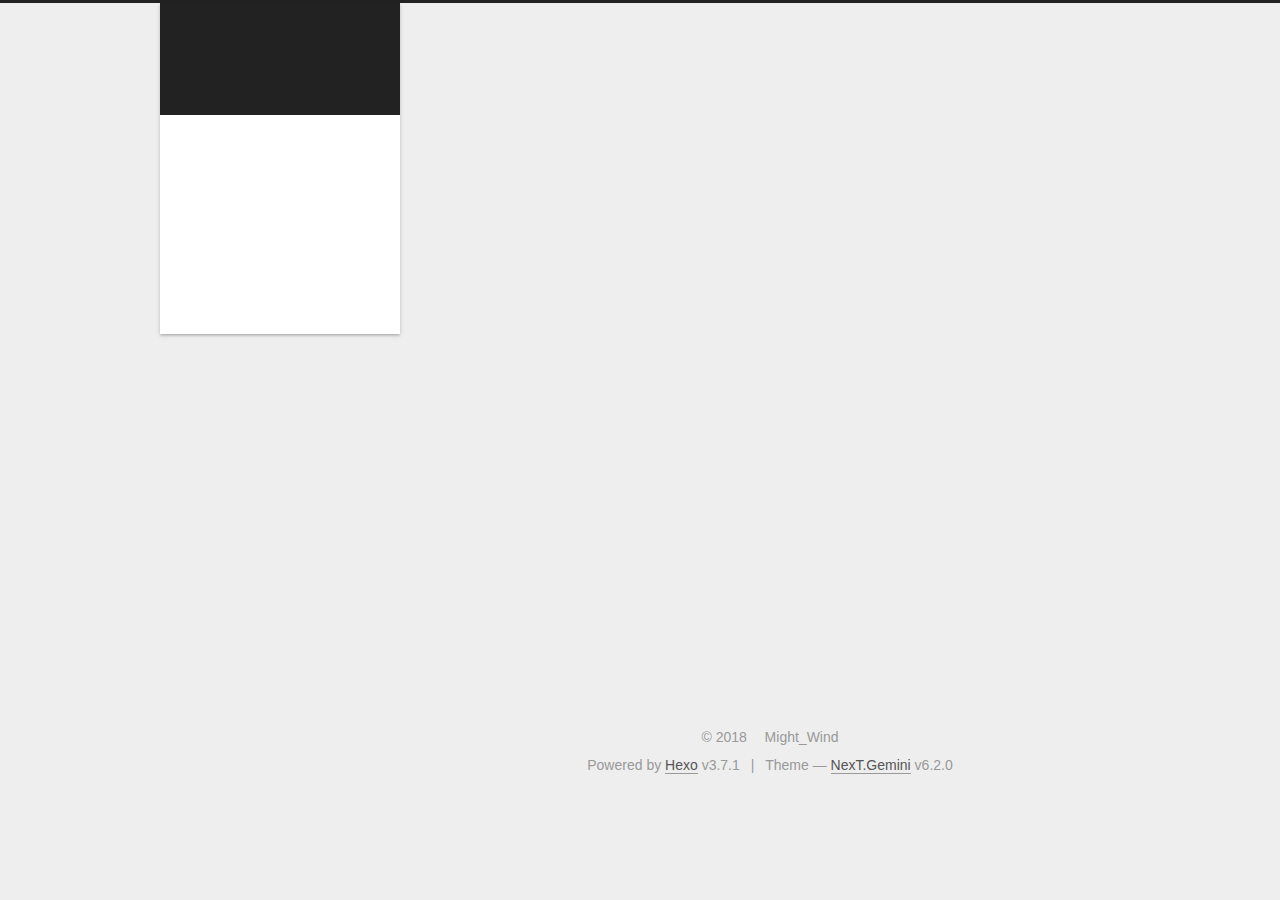
==== index.html @ 407c7269 "Site updated: 2018-05-02 18:48:31" ====
<!DOCTYPE html>






  


<html class="theme-next gemini use-motion" lang="zh-cn">
<head>
  <meta charset="UTF-8"/>
<meta http-equiv="X-UA-Compatible" content="IE=edge" />
<meta name="viewport" content="width=device-width, initial-scale=1, maximum-scale=2"/>
<meta name="theme-color" content="#222">












<meta http-equiv="Cache-Control" content="no-transform" />
<meta http-equiv="Cache-Control" content="no-siteapp" />






















<link href="/lib/font-awesome/css/font-awesome.min.css?v=4.6.2" rel="stylesheet" type="text/css" />

<link href="/css/main.css?v=6.2.0" rel="stylesheet" type="text/css" />


  <link rel="apple-touch-icon" sizes="180x180" href="/images/apple-touch-icon-next.png?v=6.2.0">


  <link rel="icon" type="image/png" sizes="32x32" href="/images/favicon-32x32-next.png?v=6.2.0">


  <link rel="icon" type="image/png" sizes="16x16" href="/images/favicon-16x16-next.png?v=6.2.0">


  <link rel="mask-icon" href="/images/logo.svg?v=6.2.0" color="#222">









<script type="text/javascript" id="hexo.configurations">
  var NexT = window.NexT || {};
  var CONFIG = {
    root: '/',
    scheme: 'Gemini',
    version: '6.2.0',
    sidebar: {"position":"left","display":"post","offset":12,"b2t":false,"scrollpercent":false,"onmobile":false},
    fancybox: false,
    fastclick: false,
    lazyload: false,
    tabs: true,
    motion: {"enable":true,"async":false,"transition":{"post_block":"fadeIn","post_header":"slideDownIn","post_body":"slideDownIn","coll_header":"slideLeftIn","sidebar":"slideUpIn"}},
    algolia: {
      applicationID: '',
      apiKey: '',
      indexName: '',
      hits: {"per_page":10},
      labels: {"input_placeholder":"Search for Posts","hits_empty":"We didn't find any results for the search: ${query}","hits_stats":"${hits} results found in ${time} ms"}
    }
  };
</script>


  




  <meta name="description" content="MC MMORPG服务器最终要塞服主和管理员发布信息的平台，所有服务器的活动、更新、奖励、怪物数据等官方信息都会从这个平台发布。">
<meta property="og:type" content="website">
<meta property="og:title" content="最终要塞">
<meta property="og:url" content="http://yoursite.com/index.html">
<meta property="og:site_name" content="最终要塞">
<meta property="og:description" content="MC MMORPG服务器最终要塞服主和管理员发布信息的平台，所有服务器的活动、更新、奖励、怪物数据等官方信息都会从这个平台发布。">
<meta property="og:locale" content="zh-cn">
<meta name="twitter:card" content="summary">
<meta name="twitter:title" content="最终要塞">
<meta name="twitter:description" content="MC MMORPG服务器最终要塞服主和管理员发布信息的平台，所有服务器的活动、更新、奖励、怪物数据等官方信息都会从这个平台发布。">






  <link rel="canonical" href="http://yoursite.com/"/>



<script type="text/javascript" id="page.configurations">
  CONFIG.page = {
    sidebar: "",
  };
</script>

  <title>最终要塞</title>
  









  <noscript>
  <style type="text/css">
    .use-motion .motion-element,
    .use-motion .brand,
    .use-motion .menu-item,
    .sidebar-inner,
    .use-motion .post-block,
    .use-motion .pagination,
    .use-motion .comments,
    .use-motion .post-header,
    .use-motion .post-body,
    .use-motion .collection-title { opacity: initial; }

    .use-motion .logo,
    .use-motion .site-title,
    .use-motion .site-subtitle {
      opacity: initial;
      top: initial;
    }

    .use-motion {
      .logo-line-before i { left: initial; }
      .logo-line-after i { right: initial; }
    }
  </style>
</noscript>

</head>

<body itemscope itemtype="http://schema.org/WebPage" lang="zh-cn">

  
  
    
  

  <div class="container sidebar-position-left 
  page-home">
    <div class="headband"></div>

    <header id="header" class="header" itemscope itemtype="http://schema.org/WPHeader">
      <div class="header-inner"><div class="site-brand-wrapper">
  <div class="site-meta ">
    

    <div class="custom-logo-site-title">
      <a href="/" class="brand" rel="start">
        <span class="logo-line-before"><i></i></span>
        <span class="site-title">最终要塞</span>
        <span class="logo-line-after"><i></i></span>
      </a>
    </div>
      
        <p class="site-subtitle">最终要塞服务器信息版</p>
      
  </div>

  <div class="site-nav-toggle">
    <button aria-label="Toggle navigation bar">
      <span class="btn-bar"></span>
      <span class="btn-bar"></span>
      <span class="btn-bar"></span>
    </button>
  </div>
</div>




<nav class="site-nav">
  
    <ul id="menu" class="menu">
      
        
        
        
          
          <li class="menu-item menu-item-主页 menu-item-active">
    <a href="/" rel="section">
      <i class="menu-item-icon fa fa-fw fa-主页"></i> <br />主页</a>
  </li>
        
        
        
          
          <li class="menu-item menu-item-上古卷轴">
    <a href="/info/" rel="section">
      <i class="menu-item-icon fa fa-fw fa-上古卷轴"></i> <br />上古卷轴</a>
  </li>
        
        
        
          
          <li class="menu-item menu-item-标签">
    <a href="/tags/" rel="section">
      <i class="menu-item-icon fa fa-fw fa-标签"></i> <br />标签</a>
  </li>
        
        
        
          
          <li class="menu-item menu-item-所有消息">
    <a href="/archives/" rel="section">
      <i class="menu-item-icon fa fa-fw fa-所有消息"></i> <br />所有消息</a>
  </li>
        
        
        
          
          <li class="menu-item menu-item-赞助">
    <a href="/sponsor/" rel="section">
      <i class="menu-item-icon fa fa-fw fa-赞助"></i> <br />赞助</a>
  </li>

      
      
    </ul>
  

  

  
</nav>



  



</div>
    </header>

    


    <main id="main" class="main">
      <div class="main-inner">
        <div class="content-wrap">
          
            

          
          <div id="content" class="content">
            
  <section id="posts" class="posts-expand">
    
      

  

  
  
  

  

  <article class="post post-type-normal" itemscope itemtype="http://schema.org/Article">
  
  
  
  <div class="post-block">
    <link itemprop="mainEntityOfPage" href="http://yoursite.com/2018/04/25/mobInfo/">

    <span hidden itemprop="author" itemscope itemtype="http://schema.org/Person">
      <meta itemprop="name" content="Might_Wind">
      <meta itemprop="description" content="">
      <meta itemprop="image" content="/images/avatar.gif">
    </span>

    <span hidden itemprop="publisher" itemscope itemtype="http://schema.org/Organization">
      <meta itemprop="name" content="最终要塞">
    </span>

    
      <header class="post-header">

        
        
          <h1 class="post-title" itemprop="name headline">
                
                <a class="post-title-link" href="/2018/04/25/mobInfo/" itemprop="url">
                  副本数据
                </a>
              
            
          </h1>
        

        <div class="post-meta">
          <span class="post-time">

            
            
            

            
              <span class="post-meta-item-icon">
                <i class="fa fa-calendar-o"></i>
              </span>
              
                <span class="post-meta-item-text">Posted on</span>
              

              
                
              

              <time title="Created: 2018-04-25 19:32:55 / Modified: 19:32:25" itemprop="dateCreated datePublished" datetime="2018-04-25T19:32:55+08:00">2018-04-25</time>
            

            
              

              
            
          </span>

          

          
            
          

          
          

          

          

          

        </div>
      </header>
    

    
    
    
    <div class="post-body" itemprop="articleBody">

      
      

      
        
          
            <p>服主神风最近发布了副本里怪物的数据，并对其进行整理收集到了这里，点击<a href="/info/">此处</a>可以查看怪物信息，这个页面将会随着副本的更新不断更新。</p>

          
        
      
    </div>

    

    
    
    

    

    

    

    <footer class="post-footer">
      

      

      

      
      
        <div class="post-eof"></div>
      
    </footer>
  </div>
  
  
  
  </article>


    
  </section>

  


          </div>
          

        </div>
        
          
  
  <div class="sidebar-toggle">
    <div class="sidebar-toggle-line-wrap">
      <span class="sidebar-toggle-line sidebar-toggle-line-first"></span>
      <span class="sidebar-toggle-line sidebar-toggle-line-middle"></span>
      <span class="sidebar-toggle-line sidebar-toggle-line-last"></span>
    </div>
  </div>

  <aside id="sidebar" class="sidebar">
    
    <div class="sidebar-inner">

      

      

      <section class="site-overview-wrap sidebar-panel sidebar-panel-active">
        <div class="site-overview">
          <div class="site-author motion-element" itemprop="author" itemscope itemtype="http://schema.org/Person">
            
              <p class="site-author-name" itemprop="name">Might_Wind</p>
              <p class="site-description motion-element" itemprop="description">MC MMORPG服务器最终要塞服主和管理员发布信息的平台，所有服务器的活动、更新、奖励、怪物数据等官方信息都会从这个平台发布。</p>
          </div>

          
            <nav class="site-state motion-element">
              
                <div class="site-state-item site-state-posts">
                
                  <a href="/archives">
                
                    <span class="site-state-item-count">1</span>
                    <span class="site-state-item-name">posts</span>
                  </a>
                </div>
              

              

              
                
                
                <div class="site-state-item site-state-tags">
                  
                    
                    
                      
                    
                    <span class="site-state-item-count">1</span>
                    <span class="site-state-item-name">tags</span>
                  
                </div>
              
            </nav>
          

          

          
            <div class="links-of-author motion-element">
              
                <span class="links-of-author-item">
                  <a href="https://github.com/RichardGodfreyson" target="_blank" title="GitHub"><i class="fa fa-fw fa-github"></i>GitHub</a>
                  
                </span>
              
                <span class="links-of-author-item">
                  <a href="mailto:richard.hu01@foxmail.com" target="_blank" title="E-Mail"><i class="fa fa-fw fa-envelope"></i>E-Mail</a>
                  
                </span>
              
            </div>
          

          
          

          
          

          
            
          
          

        </div>
      </section>

      

      

    </div>
  </aside>


        
      </div>
    </main>

    <footer id="footer" class="footer">
      <div class="footer-inner">
        <div class="copyright">&copy; <span itemprop="copyrightYear">2018</span>
  <span class="with-love" id="animate">
    <i class="fa fa-user"></i>
  </span>
  <span class="author" itemprop="copyrightHolder">Might_Wind</span>

  

  
</div>




  <div class="powered-by">Powered by <a class="theme-link" target="_blank" href="https://hexo.io">Hexo</a> v3.7.1</div>



  <span class="post-meta-divider">|</span>



  <div class="theme-info">Theme &mdash; <a class="theme-link" target="_blank" href="https://github.com/theme-next/hexo-theme-next">NexT.Gemini</a> v6.2.0</div>




        








        
      </div>
    </footer>

    
      <div class="back-to-top">
        <i class="fa fa-arrow-up"></i>
        
      </div>
    

    

  </div>

  

<script type="text/javascript">
  if (Object.prototype.toString.call(window.Promise) !== '[object Function]') {
    window.Promise = null;
  }
</script>


























  
  
    <script type="text/javascript" src="/lib/jquery/index.js?v=2.1.3"></script>
  

  
  
    <script type="text/javascript" src="/lib/velocity/velocity.min.js?v=1.2.1"></script>
  

  
  
    <script type="text/javascript" src="/lib/velocity/velocity.ui.min.js?v=1.2.1"></script>
  


  


  <script type="text/javascript" src="/js/src/utils.js?v=6.2.0"></script>

  <script type="text/javascript" src="/js/src/motion.js?v=6.2.0"></script>



  
  


  <script type="text/javascript" src="/js/src/affix.js?v=6.2.0"></script>

  <script type="text/javascript" src="/js/src/schemes/pisces.js?v=6.2.0"></script>



  

  


  <script type="text/javascript" src="/js/src/bootstrap.js?v=6.2.0"></script>



  



	





  





  










  





  

  

  

  

  
  

  

  

  

  

  

</body>
</html>
---- css/main.css ----
/* normalize.css v3.0.2 | MIT License | git.io/normalize */
html {
  font-family: sans-serif; /* 1 */
  -ms-text-size-adjust: 100%; /* 2 */
  -webkit-text-size-adjust: 100%; /* 2 */
}
body {
  margin: 0;
}
article,
aside,
details,
figcaption,
figure,
footer,
header,
hgroup,
main,
menu,
nav,
section,
summary {
  display: block;
}
audio,
canvas,
progress,
video {
  display: inline-block; /* 1 */
  vertical-align: baseline; /* 2 */
}
audio:not([controls]) {
  display: none;
  height: 0;
}
[hidden],
template {
  display: none;
}
a {
  background-color: transparent;
}
a:active,
a:hover {
  outline: 0;
}
abbr[title] {
  border-bottom: 1px dotted;
}
b,
strong {
  font-weight: bold;
}
dfn {
  font-style: italic;
}
h1 {
  font-size: 2em;
  margin: 0.67em 0;
}
mark {
  background: #ff0;
  color: #000;
}
small {
  font-size: 80%;
}
sub,
sup {
  font-size: 75%;
  line-height: 0;
  position: relative;
  vertical-align: baseline;
}
sup {
  top: -0.5em;
}
sub {
  bottom: -0.25em;
}
img {
  border: 0;
}
svg:not(:root) {
  overflow: hidden;
}
figure {
  margin: 1em 40px;
}
hr {
  -moz-box-sizing: content-box;
  box-sizing: content-box;
  height: 0;
}
pre {
  overflow: auto;
}
code,
kbd,
pre,
samp {
  font-family: monospace, monospace;
  font-size: 1em;
}
button,
input,
optgroup,
select,
textarea {
  color: inherit; /* 1 */
  font: inherit; /* 2 */
  margin: 0; /* 3 */
}
button {
  overflow: visible;
}
button,
select {
  text-transform: none;
}
button,
html input[type="button"],
input[type="reset"],
input[type="submit"] {
  -webkit-appearance: button; /* 2 */
  cursor: pointer; /* 3 */
}
button[disabled],
html input[disabled] {
  cursor: default;
}
button::-moz-focus-inner,
input::-moz-focus-inner {
  border: 0;
  padding: 0;
}
input {
  line-height: normal;
}
input[type="checkbox"],
input[type="radio"] {
  box-sizing: border-box; /* 1 */
  padding: 0; /* 2 */
}
input[type="number"]::-webkit-inner-spin-button,
input[type="number"]::-webkit-outer-spin-button {
  height: auto;
}
input[type="search"] {
  -webkit-appearance: textfield; /* 1 */
  -moz-box-sizing: content-box;
  -webkit-box-sizing: content-box; /* 2 */
  box-sizing: content-box;
}
input[type="search"]::-webkit-search-cancel-button,
input[type="search"]::-webkit-search-decoration {
  -webkit-appearance: none;
}
fieldset {
  border: 1px solid #c0c0c0;
  margin: 0 2px;
  padding: 0.35em 0.625em 0.75em;
}
legend {
  border: 0; /* 1 */
  padding: 0; /* 2 */
}
textarea {
  overflow: auto;
}
optgroup {
  font-weight: bold;
}
table {
  border-collapse: collapse;
  border-spacing: 0;
}
td,
th {
  padding: 0;
}
::selection {
  background: #262a30;
  color: #fff;
}
body {
  position: relative;
  font-family: 'Lato', "PingFang SC", "Microsoft YaHei", sans-serif;
  font-size: 14px;
  line-height: 2;
  color: #555;
  background: #eee;
}
@media (max-width: 767px) {
  body {
    padding-right: 0 !important;
  }
}
@media (min-width: 768px) and (max-width: 991px) {
  body {
    padding-right: 0 !important;
  }
}
@media (min-width: 1600px) {
  body {
    font-size: 16px;
  }
}
h1,
h2,
h3,
h4,
h5,
h6 {
  margin: 0;
  padding: 0;
  font-weight: bold;
  line-height: 1.5;
  font-family: 'Lato', "PingFang SC", "Microsoft YaHei", sans-serif;
}
h1,
h2,
h3,
h4,
h5,
h6 {
  margin: 20px 0 15px;
}
h1 {
  font-size: 22px;
}
@media (max-width: 767px) {
  h1 {
    font-size: 18px;
  }
}
h2 {
  font-size: 20px;
}
@media (max-width: 767px) {
  h2 {
    font-size: 16px;
  }
}
h3 {
  font-size: 18px;
}
@media (max-width: 767px) {
  h3 {
    font-size: 14px;
  }
}
h4 {
  font-size: 16px;
}
@media (max-width: 767px) {
  h4 {
    font-size: 12px;
  }
}
h5 {
  font-size: 14px;
}
@media (max-width: 767px) {
  h5 {
    font-size: 10px;
  }
}
h6 {
  font-size: 12px;
}
@media (max-width: 767px) {
  h6 {
    font-size: 8px;
  }
}
p {
  margin: 0 0 20px 0;
}
a {
  color: #555;
  text-decoration: none;
  outline: none;
  border-bottom: 1px solid #999;
  word-wrap: break-word;
}
a:hover {
  color: #222;
  border-bottom-color: #222;
}
blockquote {
  margin: 0;
  padding: 0;
}
img {
  display: block;
  margin: auto;
  max-width: 100%;
  height: auto;
}
hr {
  margin: 40px 0;
  height: 3px;
  border: none;
  background-color: #ddd;
  background-image: repeating-linear-gradient(-45deg, #fff, #fff 4px, transparent 4px, transparent 8px);
}
blockquote {
  padding: 0 15px;
  color: #666;
  border-left: 4px solid #ddd;
}
blockquote cite::before {
  content: "-";
  padding: 0 5px;
}
dt {
  font-weight: 700;
}
dd {
  margin: 0;
  padding: 0;
}
kbd {
  border: 1px solid #ccc;
  border-radius: 0.2em;
  box-shadow: 0.1em 0.1em 0.2em rgba(0,0,0,0.1);
  background-color: #f9f9f9;
  font-family: inherit;
  background-image: -webkit-linear-gradient(top, #eee, #fff, #eee);
  padding: 0.1em 0.3em;
  white-space: nowrap;
}
.text-left {
  text-align: left;
}
.text-center {
  text-align: center;
}
.text-right {
  text-align: right;
}
.text-justify {
  text-align: justify;
}
.text-nowrap {
  white-space: nowrap;
}
.text-lowercase {
  text-transform: lowercase;
}
.text-uppercase {
  text-transform: uppercase;
}
.text-capitalize {
  text-transform: capitalize;
}
.center-block {
  display: block;
  margin-left: auto;
  margin-right: auto;
}
.clearfix:before,
.clearfix:after {
  content: " ";
  display: table;
}
.clearfix:after {
  clear: both;
}
.pullquote {
  width: 45%;
}
.pullquote.left {
  float: left;
  margin-left: 5px;
  margin-right: 10px;
}
.pullquote.right {
  float: right;
  margin-left: 10px;
  margin-right: 5px;
}
.affix.affix.affix {
  position: fixed;
}
.translation {
  margin-top: -20px;
  font-size: 14px;
  color: #999;
}
.scrollbar-measure {
  width: 100px;
  height: 100px;
  overflow: scroll;
  position: absolute;
  top: -9999px;
}
.use-motion .motion-element {
  opacity: 0;
}
table {
  margin: 20px 0;
  width: 100%;
  border-collapse: collapse;
  border-spacing: 0;
  border: 1px solid #ddd;
  font-size: 14px;
  word-wrap: break-all;
}
table>tbody>tr:nth-of-type(odd) {
  background-color: #f9f9f9;
}
table>tbody>tr:hover {
  background-color: #f5f5f5;
}
caption,
th,
td {
  padding: 8px;
  text-align: left;
  vertical-align: middle;
  font-weight: normal;
}
th,
td {
  border-bottom: 3px solid #ddd;
  border-right: 1px solid #eee;
}
th {
  padding-bottom: 10px;
  font-weight: 700;
}
td {
  border-bottom-width: 1px;
}
html,
body {
  height: 100%;
}
.container {
  position: relative;
  min-height: 100%;
}
.header-inner {
  margin: 0 auto;
  padding: 100px 0 70px;
  width: calc(100% - 252px);
}
@media (min-width: 1600px) {
  .container .header-inner {
    width: 900px;
  }
}
.main {
  padding-bottom: 150px;
}
.main-inner {
  margin: 0 auto;
  width: calc(100% - 252px);
}
@media (min-width: 1600px) {
  .container .main-inner {
    width: 900px;
  }
}
.footer {
  position: absolute;
  left: 0;
  bottom: 0;
  width: 100%;
  min-height: 50px;
}
.footer-inner {
  box-sizing: border-box;
  margin: 20px auto;
  width: calc(100% - 252px);
}
@media (min-width: 1600px) {
  .container .footer-inner {
    width: 900px;
  }
}
pre,
.highlight {
  overflow: auto;
  margin: 20px 0;
  padding: 0;
  font-size: 14px;
  color: #4d4d4c;
  background: #f7f7f7;
  line-height: 1.6;
}
pre,
code {
  font-family: consolas, Menlo, "PingFang SC", "Microsoft YaHei", monospace;
}
code {
  padding: 2px 4px;
  word-wrap: break-word;
  color: #555;
  background: #eee;
  border-radius: 3px;
  font-size: 14px;
}
pre {
  padding: 10px;
}
pre code {
  padding: 0;
  color: #4d4d4c;
  background: none;
  text-shadow: none;
}
.highlight {
  border-radius: 1px;
}
.highlight pre {
  border: none;
  margin: 0;
  padding: 10px 0;
}
.highlight table {
  margin: 0;
  width: auto;
  border: none;
}
.highlight td {
  border: none;
  padding: 0;
}
.highlight figcaption {
  font-size: 1em;
  color: #4d4d4c;
  line-height: 1em;
  margin-bottom: 1em;
  margin: 0em;
  padding: 0.5em;
  background: #eee;
  border-bottom: 1px solid #e9e9e9;
}
.highlight figcaption:before,
.highlight figcaption:after {
  content: " ";
  display: table;
}
.highlight figcaption:after {
  clear: both;
}
.highlight figcaption a {
  float: right;
  color: #4d4d4c;
}
.highlight figcaption a:hover {
  border-bottom-color: #4d4d4c;
}
.highlight .gutter pre {
  padding-left: 10px;
  padding-right: 10px;
  color: #869194;
  text-align: right;
  background-color: #eff2f3;
}
.highlight .code pre {
  width: 100%;
  padding-left: 10px;
  padding-right: 10px;
  background-color: #f7f7f7;
}
.highlight .line {
  height: 20px;
}
.gutter {
  -webkit-user-select: none;
  -moz-user-select: none;
  -ms-user-select: none;
  user-select: none;
}
.gist table {
  width: auto;
}
.gist table td {
  border: none;
}
pre .deletion {
  background: #fdd;
}
pre .addition {
  background: #dfd;
}
pre .meta {
  color: #8959a8;
}
pre .comment {
  color: #8e908c;
}
pre .variable,
pre .attribute,
pre .tag,
pre .regexp,
pre .ruby .constant,
pre .xml .tag .title,
pre .xml .pi,
pre .xml .doctype,
pre .html .doctype,
pre .css .id,
pre .css .class,
pre .css .pseudo {
  color: #c82829;
}
pre .number,
pre .preprocessor,
pre .built_in,
pre .literal,
pre .params,
pre .constant,
pre .command {
  color: #f5871f;
}
pre .ruby .class .title,
pre .css .rules .attribute,
pre .string,
pre .value,
pre .inheritance,
pre .header,
pre .ruby .symbol,
pre .xml .cdata,
pre .special,
pre .number,
pre .formula {
  color: #718c00;
}
pre .title,
pre .css .hexcolor {
  color: #3e999f;
}
pre .function,
pre .python .decorator,
pre .python .title,
pre .ruby .function .title,
pre .ruby .title .keyword,
pre .perl .sub,
pre .javascript .title,
pre .coffeescript .title {
  color: #4271ae;
}
pre .keyword,
pre .javascript .function {
  color: #8959a8;
}
.full-image.full-image.full-image.full-image {
  border: none;
  max-width: 100%;
  width: auto;
  margin: 20px auto 25px;
}
.blockquote-center,
.page-home .post-type-quote blockquote,
.page-post-detail .post-type-quote blockquote {
  position: relative;
  margin: 40px 0;
  padding: 0;
  border-left: none;
  text-align: center;
}
.blockquote-center::before,
.page-home .post-type-quote blockquote::before,
.page-post-detail .post-type-quote blockquote::before,
.blockquote-center::after,
.page-home .post-type-quote blockquote::after,
.page-post-detail .post-type-quote blockquote::after {
  position: absolute;
  content: ' ';
  display: block;
  width: 100%;
  height: 24px;
  opacity: 0.2;
  background-repeat: no-repeat;
  background-position: 0 -6px;
  background-size: 22px 22px;
}
.blockquote-center::before,
.page-home .post-type-quote blockquote::before,
.page-post-detail .post-type-quote blockquote::before {
  top: -20px;
  background-image: url("../images/quote-l.svg");
  border-top: 1px solid #ccc;
}
.blockquote-center::after,
.page-home .post-type-quote blockquote::after,
.page-post-detail .post-type-quote blockquote::after {
  bottom: -20px;
  background-image: url("../images/quote-r.svg");
  border-bottom: 1px solid #ccc;
  background-position: 100% 8px;
}
.blockquote-center p,
.page-home .post-type-quote blockquote p,
.page-post-detail .post-type-quote blockquote p,
.blockquote-center div,
.page-home .post-type-quote blockquote div,
.page-post-detail .post-type-quote blockquote div {
  text-align: center;
}
.post .post-body .group-picture img {
  box-sizing: border-box;
  padding: 0 3px;
  border: none;
}
.post .group-picture-row {
  overflow: hidden;
  margin-top: 6px;
}
.post .group-picture-row:first-child {
  margin-top: 0;
}
.post .group-picture-column {
  float: left;
}
.page-post-detail .post-body .group-picture-column {
  float: none;
  margin-top: 10px;
  width: auto !important;
}
.page-post-detail .post-body .group-picture-column img {
  margin: 0 auto;
}
.page-archive .group-picture-container {
  overflow: hidden;
}
.page-archive .group-picture-row {
  float: left;
}
.page-archive .group-picture-row:first-child {
  margin-top: 6px;
}
.page-archive .group-picture-column {
  max-width: 150px;
  max-height: 150px;
}
.post-body .note {
  position: relative;
  padding: 15px;
  margin-bottom: 20px;
  border: 1px solid #eee;
  border-left-width: 5px;
  border-radius: 3px;
}
.post-body .note h2,
.post-body .note h3,
.post-body .note h4,
.post-body .note h5,
.post-body .note h6 {
  margin-top: 0;
  margin-bottom: 0;
  border-bottom: initial;
  padding-top: 0 !important;
}
.post-body .note p:first-child,
.post-body .note ul:first-child,
.post-body .note ol:first-child,
.post-body .note table:first-child,
.post-body .note pre:first-child,
.post-body .note blockquote:first-child {
  margin-top: 0;
}
.post-body .note p:last-child,
.post-body .note ul:last-child,
.post-body .note ol:last-child,
.post-body .note table:last-child,
.post-body .note pre:last-child,
.post-body .note blockquote:last-child {
  margin-bottom: 0;
}
.post-body .note.default {
  border-left-color: #777;
}
.post-body .note.default h2,
.post-body .note.default h3,
.post-body .note.default h4,
.post-body .note.default h5,
.post-body .note.default h6 {
  color: #777;
}
.post-body .note.primary {
  border-left-color: #6f42c1;
}
.post-body .note.primary h2,
.post-body .note.primary h3,
.post-body .note.primary h4,
.post-body .note.primary h5,
.post-body .note.primary h6 {
  color: #6f42c1;
}
.post-body .note.info {
  border-left-color: #428bca;
}
.post-body .note.info h2,
.post-body .note.info h3,
.post-body .note.info h4,
.post-body .note.info h5,
.post-body .note.info h6 {
  color: #428bca;
}
.post-body .note.success {
  border-left-color: #5cb85c;
}
.post-body .note.success h2,
.post-body .note.success h3,
.post-body .note.success h4,
.post-body .note.success h5,
.post-body .note.success h6 {
  color: #5cb85c;
}
.post-body .note.warning {
  border-left-color: #f0ad4e;
}
.post-body .note.warning h2,
.post-body .note.warning h3,
.post-body .note.warning h4,
.post-body .note.warning h5,
.post-body .note.warning h6 {
  color: #f0ad4e;
}
.post-body .note.danger {
  border-left-color: #d9534f;
}
.post-body .note.danger h2,
.post-body .note.danger h3,
.post-body .note.danger h4,
.post-body .note.danger h5,
.post-body .note.danger h6 {
  color: #d9534f;
}
.post-body .label {
  display: inline;
  padding: 0 2px;
  white-space: nowrap;
}
.post-body .label.default {
  background-color: #f0f0f0;
}
.post-body .label.primary {
  background-color: #efe6f7;
}
.post-body .label.info {
  background-color: #e5f2f8;
}
.post-body .label.success {
  background-color: #e7f4e9;
}
.post-body .label.warning {
  background-color: #fcf6e1;
}
.post-body .label.danger {
  background-color: #fae8eb;
}
.post-body .tabs {
  position: relative;
  display: block;
  margin-bottom: 20px;
  padding-top: 10px;
}
.post-body .tabs ul.nav-tabs {
  margin: 0;
  padding: 0;
  display: flex;
  margin-bottom: -1px;
}
@media (max-width: 413px) {
  .post-body .tabs ul.nav-tabs {
    display: block;
    margin-bottom: 5px;
  }
}
.post-body .tabs ul.nav-tabs li.tab {
  list-style-type: none !important;
  margin: 0 0.25em 0 0;
  border-top: 3px solid transparent;
  border-left: 1px solid transparent;
  border-right: 1px solid transparent;
}
@media (max-width: 413px) {
  .post-body .tabs ul.nav-tabs li.tab {
    margin: initial;
    border-top: 1px solid transparent;
    border-left: 3px solid transparent;
    border-right: 1px solid transparent;
    border-bottom: 1px solid transparent;
  }
}
.post-body .tabs ul.nav-tabs li.tab a {
  outline: 0;
  border-bottom: initial;
  display: block;
  line-height: 1.8em;
  padding: 0.25em 0.75em;
  transition-duration: 0.2s;
  transition-timing-function: ease-out;
  transition-delay: 0s;
}
.post-body .tabs ul.nav-tabs li.tab a i {
  width: 1.285714285714286em;
}
.post-body .tabs ul.nav-tabs li.tab.active {
  border-top: 3px solid #fc6423;
  border-left: 1px solid #ddd;
  border-right: 1px solid #ddd;
  background-color: #fff;
}
@media (max-width: 413px) {
  .post-body .tabs ul.nav-tabs li.tab.active {
    border-top: 1px solid #ddd;
    border-left: 3px solid #fc6423;
    border-right: 1px solid #ddd;
    border-bottom: 1px solid #ddd;
  }
}
.post-body .tabs ul.nav-tabs li.tab.active a {
  cursor: default;
  color: #555;
}
.post-body .tabs .tab-content {
  background-color: #fff;
}
.post-body .tabs .tab-content .tab-pane {
  border: 1px solid #ddd;
  padding: 20px 20px 0 20px;
}
.post-body .tabs .tab-content .tab-pane:not(.active) {
  display: none !important;
}
.post-body .tabs .tab-content .tab-pane.active {
  display: block !important;
}
.btn {
  display: inline-block;
  padding: 0 20px;
  font-size: 14px;
  color: #555;
  background: #fff;
  border: 2px solid #555;
  text-decoration: none;
  border-radius: 2px;
  transition-property: background-color;
  transition-duration: 0.2s;
  transition-timing-function: ease-in-out;
  transition-delay: 0s;
  line-height: 2;
}
.btn:hover {
  border-color: #222;
  color: #fff;
  background: #222;
}
.btn +.btn {
  margin: 0 0 8px 8px;
}
.btn .fa-fw {
  width: 1.285714285714286em;
  text-align: left;
}
.btn-bar {
  display: block;
  width: 22px;
  height: 2px;
  background: #555;
  border-radius: 1px;
}
.btn-bar+.btn-bar {
  margin-top: 4px;
}
.pagination {
  margin: 120px 0 40px;
  text-align: center;
  border-top: 1px solid #eee;
}
.page-number-basic,
.pagination .prev,
.pagination .next,
.pagination .page-number,
.pagination .space {
  display: inline-block;
  position: relative;
  top: -1px;
  margin: 0 10px;
  padding: 0 11px;
}
@media (max-width: 767px) {
  .page-number-basic,
  .pagination .prev,
  .pagination .next,
  .pagination .page-number,
  .pagination .space {
    margin: 0 5px;
  }
}
.pagination .prev,
.pagination .next,
.pagination .page-number {
  border-bottom: 0;
  border-top: 1px solid #eee;
  transition-property: border-color;
  transition-duration: 0.2s;
  transition-timing-function: ease-in-out;
  transition-delay: 0s;
}
.pagination .prev:hover,
.pagination .next:hover,
.pagination .page-number:hover {
  border-top-color: #222;
}
.pagination .space {
  padding: 0;
  margin: 0;
}
.pagination .prev {
  margin-left: 0;
}
.pagination .next {
  margin-right: 0;
}
.pagination .page-number.current {
  color: #fff;
  background: #ccc;
  border-top-color: #ccc;
}
@media (max-width: 767px) {
  .pagination {
    border-top: none;
  }
  .pagination .prev,
  .pagination .next,
  .pagination .page-number {
    margin-bottom: 10px;
    border-top: 0;
    border-bottom: 1px solid #eee;
    padding: 0 10px;
  }
  .pagination .prev:hover,
  .pagination .next:hover,
  .pagination .page-number:hover {
    border-bottom-color: #222;
  }
}
.comments {
  margin: 60px 20px 0;
}
.tag-cloud {
  text-align: center;
}
.tag-cloud a {
  display: inline-block;
  margin: 10px;
}
.back-to-top {
  box-sizing: border-box;
  position: fixed;
  bottom: -100px;
  right: 30px;
  z-index: 1050;
  padding: 0 6px;
  width: 24px;
  background: #222;
  font-size: 12px;
  opacity: 0.6;
  color: #fff;
  cursor: pointer;
  text-align: center;
  -webkit-transform: translateZ(0);
  transition-property: bottom;
  transition-duration: 0.2s;
  transition-timing-function: ease-in-out;
  transition-delay: 0s;
}
@media (min-width: 768px) and (max-width: 991px) {
  .back-to-top {
    display: none !important;
  }
}
@media (max-width: 767px) {
  .back-to-top {
    display: none !important;
  }
}
.back-to-top.back-to-top-on {
  bottom: 30px;
}
.header {
  background: transparent;
}
.header-inner {
  position: relative;
}
.headband {
  height: 3px;
  background: #222;
}
.site-meta {
  margin: 0;
  text-align: center;
}
@media (max-width: 767px) {
  .site-meta {
    text-align: center;
  }
}
.brand {
  position: relative;
  display: inline-block;
  padding: 0 40px;
  color: #fff;
  background: #222;
  border-bottom: none;
}
.brand:hover {
  color: #fff;
}
.logo {
  display: inline-block;
  margin-right: 5px;
  line-height: 36px;
  vertical-align: top;
}
.site-title {
  display: inline-block;
  vertical-align: top;
  line-height: 36px;
  font-size: 20px;
  font-weight: normal;
  font-family: 'Lato', "PingFang SC", "Microsoft YaHei", sans-serif;
}
.site-subtitle {
  margin-top: 10px;
  font-size: 13px;
  color: #ddd;
}
.use-motion .brand {
  opacity: 0;
}
.use-motion .logo,
.use-motion .site-title,
.use-motion .site-subtitle {
  opacity: 0;
  position: relative;
  top: -10px;
}
.site-nav-toggle {
  display: none;
  position: absolute;
  top: 10px;
  left: 10px;
}
@media (max-width: 767px) {
  .site-nav-toggle {
    display: block;
  }
}
.site-nav-toggle button {
  margin-top: 2px;
  padding: 9px 10px;
  background: transparent;
  border: none;
}
@media (max-width: 767px) {
  .site-nav {
    display: none;
    margin: 0 -10px;
    padding: 0 10px;
    clear: both;
    border-top: 1px solid #ddd;
  }
}
@media (min-width: 768px) and (max-width: 991px) {
  .site-nav {
    display: block !important;
  }
}
@media (min-width: 992px) {
  .site-nav {
    display: block !important;
  }
}
.menu {
  margin-top: 20px;
  padding-left: 0;
  text-align: center;
}
.menu .menu-item {
  display: inline-block;
  margin: 0 10px;
  list-style: none;
}
@media screen and (max-width: 767px) {
  .menu .menu-item {
    margin-top: 10px;
  }
}
.menu .menu-item a {
  display: block;
  font-size: 13px;
  line-height: inherit;
  border-bottom: 1px solid transparent;
  transition-property: border-color;
  transition-duration: 0.2s;
  transition-timing-function: ease-in-out;
  transition-delay: 0s;
}
.menu .menu-item a:hover,
.menu-item-active a {
  border-bottom-color: #222;
}
.menu .menu-item .fa {
  margin-right: 5px;
}
.use-motion .menu-item {
  opacity: 0;
}
.post-body {
  font-family: 'Lato', "PingFang SC", "Microsoft YaHei", sans-serif;
}
@media (max-width: 767px) {
  .post-body {
    word-break: break-word;
  }
}
.post-body .fancybox img {
  display: block !important;
  margin: 0 auto;
  cursor: pointer;
  cursor: zoom-in;
  cursor: -webkit-zoom-in;
}
.post-body .image-caption,
.post-body .figure .caption {
  margin: -20px auto 15px;
  text-align: center;
  font-size: 14px;
  color: #999;
  font-weight: bold;
  line-height: 1;
}
.post-sticky-flag {
  display: inline-block;
  font-size: 16px;
  -ms-transform: rotate(30deg);
  -webkit-transform: rotate(30deg);
  -moz-transform: rotate(30deg);
  -ms-transform: rotate(30deg);
  -o-transform: rotate(30deg);
  transform: rotate(30deg);
}
.use-motion .post-block,
.use-motion .pagination,
.use-motion .comments {
  opacity: 0;
}
.use-motion .post-header {
  opacity: 0;
}
.use-motion .post-body {
  opacity: 0;
}
.use-motion .collection-title {
  opacity: 0;
}
.posts-expand {
  padding-top: 40px;
}
@media (max-width: 767px) {
  .posts-expand {
    margin: 0 20px;
  }
  .post-body pre .gutter pre {
    padding-right: 10px;
  }
  .post-body .highlight {
    margin-left: 0px;
    margin-right: 0px;
    padding: 0;
  }
  .post-body .highlight .gutter pre {
    padding-right: 10px;
  }
}
@media (min-width: 992px) {
  .posts-expand .post-body {
    text-align: justify;
  }
}
.posts-expand .post-body h2,
.posts-expand .post-body h3,
.posts-expand .post-body h4,
.posts-expand .post-body h5,
.posts-expand .post-body h6 {
  padding-top: 10px;
}
.posts-expand .post-body h2 .header-anchor,
.posts-expand .post-body h3 .header-anchor,
.posts-expand .post-body h4 .header-anchor,
.posts-expand .post-body h5 .header-anchor,
.posts-expand .post-body h6 .header-anchor {
  float: right;
  margin-left: 10px;
  color: #ccc;
  border-bottom-style: none;
  visibility: hidden;
}
.posts-expand .post-body h2 .header-anchor:hover,
.posts-expand .post-body h3 .header-anchor:hover,
.posts-expand .post-body h4 .header-anchor:hover,
.posts-expand .post-body h5 .header-anchor:hover,
.posts-expand .post-body h6 .header-anchor:hover {
  color: inherit;
}
.posts-expand .post-body h2:hover .header-anchor,
.posts-expand .post-body h3:hover .header-anchor,
.posts-expand .post-body h4:hover .header-anchor,
.posts-expand .post-body h5:hover .header-anchor,
.posts-expand .post-body h6:hover .header-anchor {
  visibility: visible;
}
.posts-expand .post-body ul li {
  list-style: circle;
}
.posts-expand .post-body img {
  box-sizing: border-box;
  margin: auto;
  padding: 3px;
  border: 1px solid #ddd;
}
.posts-expand .post-body .fancybox img {
  margin: 0 auto 25px;
}
.posts-expand .post-body img {
  margin: 0 auto 25px;
}
@media (max-width: 767px) {
  .posts-collapse {
    margin: 0 20px;
  }
  .posts-collapse .post-title,
  .posts-collapse .post-meta {
    display: block;
    width: auto;
    text-align: left;
  }
}
.posts-collapse {
  position: relative;
  z-index: 1010;
  margin-left: 55px;
}
.posts-collapse::after {
  content: " ";
  position: absolute;
  top: 20px;
  left: 0;
  margin-left: -2px;
  width: 4px;
  height: 100%;
  background: #f5f5f5;
  z-index: -1;
}
@media (max-width: 767px) {
  .posts-collapse {
    margin: 0 20px;
  }
}
.posts-collapse .collection-title {
  position: relative;
  margin: 60px 0;
}
.posts-collapse .collection-title h1,
.posts-collapse .collection-title h2 {
  margin-left: 20px;
}
.posts-collapse .collection-title small {
  color: #bbb;
  margin-left: 5px;
}
.posts-collapse .collection-title::before {
  content: " ";
  position: absolute;
  left: 0;
  top: 50%;
  margin-left: -4px;
  margin-top: -4px;
  width: 8px;
  height: 8px;
  background: #bbb;
  border-radius: 50%;
}
.posts-collapse .post {
  margin: 30px 0;
}
.posts-collapse .post-header {
  position: relative;
  transition-duration: 0.2s;
  transition-timing-function: ease-in-out;
  transition-delay: 0s;
  transition-property: border;
  border-bottom: 1px dashed #ccc;
}
.posts-collapse .post-header::before {
  content: " ";
  position: absolute;
  left: 0;
  top: 12px;
  width: 6px;
  height: 6px;
  margin-left: -4px;
  background: #bbb;
  border-radius: 50%;
  border: 1px solid #fff;
  transition-duration: 0.2s;
  transition-timing-function: ease-in-out;
  transition-delay: 0s;
  transition-property: background;
}
.posts-collapse .post-header:hover {
  border-bottom-color: #666;
}
.posts-collapse .post-header:hover::before {
  background: #222;
}
.posts-collapse .post-meta {
  position: absolute;
  font-size: 12px;
  left: 20px;
  top: 5px;
}
.posts-collapse .post-comments-count {
  display: none;
}
.posts-collapse .post-title {
  margin-left: 60px;
  font-size: 16px;
  font-weight: normal;
  line-height: inherit;
}
.posts-collapse .post-title::after {
  margin-left: 3px;
  opacity: 0.6;
}
.posts-collapse .post-title a {
  color: #666;
  border-bottom: none;
}
.page-home .post-type-quote .post-header,
.page-post-detail .post-type-quote .post-header,
.page-home .post-type-quote .post-tags,
.page-post-detail .post-type-quote .post-tags {
  display: none;
}
.posts-expand .post-title {
  text-align: center;
  word-break: break-word;
  font-weight: 400;
}
.posts-expand .post-title-link {
  display: inline-block;
  position: relative;
  color: #555;
  border-bottom: none;
  line-height: 1.2;
  vertical-align: top;
}
.posts-expand .post-title-link::before {
  content: "";
  position: absolute;
  width: 100%;
  height: 2px;
  bottom: 0;
  left: 0;
  background-color: #000;
  visibility: hidden;
  -webkit-transform: scaleX(0);
  -moz-transform: scaleX(0);
  -ms-transform: scaleX(0);
  -o-transform: scaleX(0);
  transform: scaleX(0);
  transition-duration: 0.2s;
  transition-timing-function: ease-in-out;
  transition-delay: 0s;
}
.posts-expand .post-title-link:hover::before {
  visibility: visible;
  -webkit-transform: scaleX(1);
  -moz-transform: scaleX(1);
  -ms-transform: scaleX(1);
  -o-transform: scaleX(1);
  transform: scaleX(1);
}
.posts-expand .post-title-link .fa {
  font-size: 16px;
}
.posts-expand .post-meta {
  margin: 3px 0 60px 0;
  color: #999;
  font-family: 'Lato', "PingFang SC", "Microsoft YaHei", sans-serif;
  font-size: 12px;
  text-align: center;
}
.posts-expand .post-meta .post-category-list {
  display: inline-block;
  margin: 0;
  padding: 3px;
}
.posts-expand .post-meta .post-category-list-link {
  color: #999;
}
.posts-expand .post-meta .post-description {
  font-size: 14px;
  margin-top: 2px;
}
.posts-expand .post-meta time {
  border-bottom: 1px dashed #999;
  cursor: help;
}
.post-meta-divider {
  margin: 0 0.5em;
}
.post-meta-item-icon {
  margin-right: 3px;
}
@media (min-width: 768px) and (max-width: 991px) {
  .post-meta-item-icon {
    display: inline-block;
  }
}
@media (max-width: 767px) {
  .post-meta-item-icon {
    display: inline-block;
  }
}
@media (min-width: 768px) and (max-width: 991px) {
  .post-meta-item-text {
    display: none;
  }
}
@media (max-width: 767px) {
  .post-meta-item-text {
    display: none;
  }
}
.post-button {
  margin-top: 40px;
}
.posts-expand .post-tags {
  margin-top: 40px;
  text-align: center;
}
.posts-expand .post-tags a {
  display: inline-block;
  margin-right: 10px;
  font-size: 13px;
}
.post-nav {
  display: table;
  margin-top: 15px;
  width: 100%;
  border-top: 1px solid #eee;
}
.post-nav-divider {
  display: table-cell;
  width: 10%;
}
.post-nav-item {
  display: table-cell;
  padding: 10px 0 0 0;
  width: 45%;
  vertical-align: top;
}
.post-nav-item a {
  position: relative;
  display: block;
  line-height: 25px;
  font-size: 14px;
  color: #555;
  border-bottom: none;
}
.post-nav-item a:hover {
  color: #222;
  border-bottom: none;
}
.post-nav-item a:active {
  top: 2px;
}
.post-nav-item .fa {
  position: absolute;
  top: 8px;
  left: 0;
  font-size: 12px;
}
.post-nav-next a {
  padding-left: 15px;
}
.post-nav-prev {
  text-align: right;
}
.post-nav-prev a {
  padding-right: 15px;
}
.post-nav-prev .fa {
  right: 0;
  left: auto;
}
.posts-expand .post-eof {
  display: block;
  margin: 80px auto 60px;
  width: 8%;
  height: 1px;
  background: #ccc;
  text-align: center;
}
.post:last-child .post-eof.post-eof.post-eof {
  display: none;
}
.post-gallery {
  display: table;
  table-layout: fixed;
  width: 100%;
  border-collapse: separate;
}
.post-gallery-row {
  display: table-row;
}
.post-gallery .post-gallery-img {
  display: table-cell;
  text-align: center;
  vertical-align: middle;
  border: none;
}
.post-gallery .post-gallery-img img {
  max-width: 100%;
  max-height: 100%;
  border: none;
}
.fancybox-close,
.fancybox-close:hover {
  border: none;
}
.rtl.post-body p,
.rtl.post-body a,
.rtl.post-body h1,
.rtl.post-body h2,
.rtl.post-body h3,
.rtl.post-body h4,
.rtl.post-body h5,
.rtl.post-body h6,
.rtl.post-body li,
.rtl.post-body ul,
.rtl.post-body ol {
  direction: rtl;
  font-family: UKIJ Ekran;
}
.rtl.post-title {
  font-family: UKIJ Ekran;
}
.sidebar {
  position: fixed;
  right: 0;
  top: 0;
  bottom: 0;
  width: 0;
  z-index: 1040;
  box-shadow: inset 0 2px 6px #000;
  background: #222;
  -webkit-transform: translateZ(0);
}
.sidebar a,
.sidebar .exturl {
  color: #999;
  border-bottom-color: #555;
}
.sidebar a:hover,
.sidebar .exturl:hover {
  color: #eee;
}
@media (min-width: 768px) and (max-width: 991px) {
  .sidebar {
    display: none !important;
  }
}
@media (max-width: 767px) {
  .sidebar {
    display: none !important;
  }
}
.sidebar-inner {
  position: relative;
  padding: 20px 10px;
  color: #999;
  text-align: center;
}
.site-overview-wrap {
  overflow: hidden;
}
.site-overview {
  overflow-y: auto;
  overflow-x: hidden;
}
.sidebar-toggle {
  position: fixed;
  right: 30px;
  bottom: 45px;
  width: 14px;
  height: 14px;
  padding: 5px;
  background: #222;
  line-height: 0;
  z-index: 1050;
  cursor: pointer;
  -webkit-transform: translateZ(0);
}
@media (min-width: 768px) and (max-width: 991px) {
  .sidebar-toggle {
    display: none !important;
  }
}
@media (max-width: 767px) {
  .sidebar-toggle {
    display: none !important;
  }
}
.sidebar-toggle-line {
  position: relative;
  display: inline-block;
  vertical-align: top;
  height: 2px;
  width: 100%;
  background: #fff;
  margin-top: 3px;
}
.sidebar-toggle-line:first-child {
  margin-top: 0;
}
.site-author-image {
  display: block;
  margin: 0 auto;
  padding: 2px;
  max-width: 120px;
  height: auto;
  border: 1px solid #eee;
}
.site-author-name {
  margin: 0;
  text-align: center;
  color: #222;
  font-weight: 600;
}
.site-description {
  margin-top: 0;
  text-align: center;
  font-size: 13px;
  color: #999;
}
.site-state {
  overflow: hidden;
  line-height: 1.4;
  white-space: nowrap;
  text-align: center;
}
.site-state-item {
  display: inline-block;
  padding: 0 15px;
  border-left: 1px solid #eee;
}
.site-state-item:first-child {
  border-left: none;
}
.site-state-item a {
  border-bottom: none;
}
.site-state-item-count {
  display: block;
  text-align: center;
  color: inherit;
  font-weight: 600;
  font-size: 16px;
}
.site-state-item-name {
  font-size: 13px;
  color: #999;
}
.feed-link {
  margin-top: 20px;
}
.feed-link a {
  display: inline-block;
  padding: 0 15px;
  color: #fc6423;
  border: 1px solid #fc6423;
  border-radius: 4px;
}
.feed-link a i {
  color: #fc6423;
  font-size: 14px;
}
.feed-link a:hover {
  color: #fff;
  background: #fc6423;
}
.feed-link a:hover i {
  color: #fff;
}
.links-of-author {
  margin-top: 20px;
}
.links-of-author a,
.links-of-author .exturl {
  display: inline-block;
  vertical-align: middle;
  margin-right: 10px;
  margin-bottom: 10px;
  border-bottom-color: #555;
  font-size: 13px;
}
.links-of-author a:before,
.links-of-author .exturl:before {
  display: inline-block;
  vertical-align: middle;
  margin-right: 3px;
  content: " ";
  width: 4px;
  height: 4px;
  border-radius: 50%;
  background: #ffaf00;
}
.links-of-blogroll {
  font-size: 13px;
}
.links-of-blogroll-title {
  margin-top: 20px;
  font-size: 14px;
  font-weight: 600;
}
.links-of-blogroll-list {
  margin: 0;
  padding: 0;
  list-style: none;
}
.links-of-blogroll-item {
  padding: 2px 10px;
}
.links-of-blogroll-item a {
  max-width: 280px;
  box-sizing: border-box;
  display: inline-block;
  overflow: hidden;
  white-space: nowrap;
  text-overflow: ellipsis;
}
.sidebar-nav {
  margin: 0 0 20px;
  padding-left: 0;
}
.sidebar-nav li {
  display: inline-block;
  cursor: pointer;
  border-bottom: 1px solid transparent;
  font-size: 14px;
  color: #555;
}
.sidebar-nav li:hover {
  color: #fc6423;
}
.page-post-detail .sidebar-nav-toc {
  padding: 0 5px;
}
.page-post-detail .sidebar-nav-overview {
  margin-left: 10px;
}
.sidebar-nav .sidebar-nav-active {
  color: #fc6423;
  border-bottom-color: #fc6423;
}
.sidebar-nav .sidebar-nav-active:hover {
  color: #fc6423;
}
.sidebar-panel {
  display: none;
}
.sidebar-panel-active {
  display: block;
}
.post-toc-empty {
  font-size: 14px;
  color: #666;
}
.post-toc-wrap {
  overflow: hidden;
}
.post-toc {
  overflow: auto;
}
.post-toc ol {
  margin: 0;
  padding: 0 2px 5px 10px;
  text-align: left;
  list-style: none;
  font-size: 14px;
}
.post-toc ol > ol {
  padding-left: 0;
}
.post-toc ol a {
  transition-duration: 0.2s;
  transition-timing-function: ease-in-out;
  transition-delay: 0s;
  transition-property: all;
  color: #666;
  border-bottom-color: #ccc;
}
.post-toc ol a:hover {
  color: #000;
  border-bottom-color: #000;
}
.post-toc .nav-item {
  overflow: hidden;
  text-overflow: ellipsis;
  white-space: nowrap;
  line-height: 1.8;
}
.post-toc .nav .nav-child {
  display: none;
}
.post-toc .nav .active > .nav-child {
  display: block;
}
.post-toc .nav .active-current > .nav-child {
  display: block;
}
.post-toc .nav .active-current > .nav-child > .nav-item {
  display: block;
}
.post-toc .nav .active > a {
  color: #fc6423;
  border-bottom-color: #fc6423;
}
.post-toc .nav .active-current > a {
  color: #fc6423;
}
.post-toc .nav .active-current > a:hover {
  color: #fc6423;
}
.footer {
  font-size: 14px;
  color: #999;
}
.footer img {
  border: none;
}
.footer-inner {
  text-align: center;
}
.with-love {
  display: inline-block;
  margin: 0 5px;
  color: #808080;
}
.powered-by,
.theme-info {
  display: inline-block;
}
.cc-license {
  margin-top: 10px;
  text-align: center;
}
.cc-license .cc-opacity {
  opacity: 0.7;
  border-bottom: none;
}
.cc-license .cc-opacity:hover {
  opacity: 0.9;
}
.cc-license img {
  display: inline-block;
}
@-moz-keyframes iconAnimate {
  0%, 100% {
    -webkit-transform: scale(1);
    -moz-transform: scale(1);
    -ms-transform: scale(1);
    -o-transform: scale(1);
    transform: scale(1);
  }
  10%, 30% {
    -webkit-transform: scale(0.9);
    -moz-transform: scale(0.9);
    -ms-transform: scale(0.9);
    -o-transform: scale(0.9);
    transform: scale(0.9);
  }
  20%, 40%, 60%, 80% {
    -webkit-transform: scale(1.1);
    -moz-transform: scale(1.1);
    -ms-transform: scale(1.1);
    -o-transform: scale(1.1);
    transform: scale(1.1);
  }
  50%, 70% {
    -webkit-transform: scale(1.1);
    -moz-transform: scale(1.1);
    -ms-transform: scale(1.1);
    -o-transform: scale(1.1);
    transform: scale(1.1);
  }
}
@-webkit-keyframes iconAnimate {
  0%, 100% {
    -webkit-transform: scale(1);
    -moz-transform: scale(1);
    -ms-transform: scale(1);
    -o-transform: scale(1);
    transform: scale(1);
  }
  10%, 30% {
    -webkit-transform: scale(0.9);
    -moz-transform: scale(0.9);
    -ms-transform: scale(0.9);
    -o-transform: scale(0.9);
    transform: scale(0.9);
  }
  20%, 40%, 60%, 80% {
    -webkit-transform: scale(1.1);
    -moz-transform: scale(1.1);
    -ms-transform: scale(1.1);
    -o-transform: scale(1.1);
    transform: scale(1.1);
  }
  50%, 70% {
    -webkit-transform: scale(1.1);
    -moz-transform: scale(1.1);
    -ms-transform: scale(1.1);
    -o-transform: scale(1.1);
    transform: scale(1.1);
  }
}
@-o-keyframes iconAnimate {
  0%, 100% {
    -webkit-transform: scale(1);
    -moz-transform: scale(1);
    -ms-transform: scale(1);
    -o-transform: scale(1);
    transform: scale(1);
  }
  10%, 30% {
    -webkit-transform: scale(0.9);
    -moz-transform: scale(0.9);
    -ms-transform: scale(0.9);
    -o-transform: scale(0.9);
    transform: scale(0.9);
  }
  20%, 40%, 60%, 80% {
    -webkit-transform: scale(1.1);
    -moz-transform: scale(1.1);
    -ms-transform: scale(1.1);
    -o-transform: scale(1.1);
    transform: scale(1.1);
  }
  50%, 70% {
    -webkit-transform: scale(1.1);
    -moz-transform: scale(1.1);
    -ms-transform: scale(1.1);
    -o-transform: scale(1.1);
    transform: scale(1.1);
  }
}
@keyframes iconAnimate {
  0%, 100% {
    -webkit-transform: scale(1);
    -moz-transform: scale(1);
    -ms-transform: scale(1);
    -o-transform: scale(1);
    transform: scale(1);
  }
  10%, 30% {
    -webkit-transform: scale(0.9);
    -moz-transform: scale(0.9);
    -ms-transform: scale(0.9);
    -o-transform: scale(0.9);
    transform: scale(0.9);
  }
  20%, 40%, 60%, 80% {
    -webkit-transform: scale(1.1);
    -moz-transform: scale(1.1);
    -ms-transform: scale(1.1);
    -o-transform: scale(1.1);
    transform: scale(1.1);
  }
  50%, 70% {
    -webkit-transform: scale(1.1);
    -moz-transform: scale(1.1);
    -ms-transform: scale(1.1);
    -o-transform: scale(1.1);
    transform: scale(1.1);
  }
}
.post-spread {
  margin-top: 20px;
  text-align: center;
}
.jiathis_style {
  display: inline-block;
}
.jiathis_style a {
  border: none;
}
.fa {
  font-family: FontAwesome !important;
}
.post-spread {
  margin-top: 20px;
  text-align: center;
}
.bdshare-slide-button-box a {
  border: none;
}
.bdsharebuttonbox {
  display: inline-block;
}
.bdsharebuttonbox a {
  border: none;
}
.local-search-pop-overlay {
  position: fixed;
  width: 100%;
  height: 100%;
  top: 0;
  left: 0;
  z-index: 2080;
  background-color: rgba(0,0,0,0.3);
}
.local-search-popup {
  display: none;
  position: fixed;
  top: 10%;
  left: 50%;
  margin-left: -350px;
  width: 700px;
  height: 80%;
  padding: 0;
  background: #fff;
  color: #333;
  z-index: 9999;
  border-radius: 5px;
}
@media (max-width: 767px) {
  .local-search-popup {
    padding: 0;
    top: 0;
    left: 0;
    margin: 0;
    width: 100%;
    height: 100%;
    border-radius: 0;
  }
}
.local-search-popup ul.search-result-list {
  padding: 0;
  margin: 0 5px;
}
.local-search-popup p.search-result {
  border-bottom: 1px dashed #ccc;
  padding: 5px 0;
}
.local-search-popup a.search-result-title {
  font-weight: bold;
  font-size: 16px;
}
.local-search-popup .search-keyword {
  border-bottom: 1px dashed #f00;
  font-weight: bold;
  color: #f00;
}
.local-search-popup .local-search-header {
  padding: 5px;
  height: 36px;
  background: #f5f5f5;
  border-top-left-radius: 5px;
  border-top-right-radius: 5px;
}
.local-search-popup #local-search-result {
  overflow: auto;
  position: relative;
  padding: 5px 25px;
  height: calc(100% - 55px);
}
.local-search-popup .local-search-input-wrapper {
  display: inline-block;
  width: calc(100% - 90px);
  height: 36px;
  line-height: 36px;
  padding: 0 5px;
}
.local-search-popup .local-search-input-wrapper input {
  padding: 8px 0;
  height: 20px;
  display: block;
  width: 100%;
  outline: none;
  border: none;
  background: transparent;
  vertical-align: middle;
}
.local-search-popup .search-icon,
.local-search-popup .popup-btn-close {
  display: inline-block;
  font-size: 18px;
  color: #999;
  height: 36px;
  width: 18px;
  padding-left: 10px;
  padding-right: 10px;
}
.local-search-popup .search-icon {
  float: left;
}
.local-search-popup .popup-btn-close {
  border-left: 1px solid #eee;
  float: right;
  cursor: pointer;
}
.local-search-popup #no-result {
  position: absolute;
  left: 50%;
  top: 50%;
  -webkit-transform: translate(-50%, -50%);
  -webkit-transform: translate(-50%, -50%);
  -moz-transform: translate(-50%, -50%);
  -ms-transform: translate(-50%, -50%);
  -o-transform: translate(-50%, -50%);
  transform: translate(-50%, -50%);
  color: #ccc;
}
.site-uv,
.site-pv,
.page-pv {
  display: inline-block;
}
.site-uv .busuanzi-value,
.site-pv .busuanzi-value,
.page-pv .busuanzi-value {
  margin: 0 5px;
}
.page-archive .archive-page-counter {
  position: relative;
  top: 3px;
  left: 20px;
}
@media (max-width: 767px) {
  .page-archive .archive-page-counter {
    top: 5px;
  }
}
.page-archive .posts-collapse .archive-move-on {
  position: absolute;
  top: 11px;
  left: 0;
  margin-left: -6px;
  width: 10px;
  height: 10px;
  opacity: 0.5;
  background: #555;
  border: 1px solid #fff;
  border-radius: 50%;
}
.category-all-page .category-all-title {
  text-align: center;
}
.category-all-page .category-all {
  margin-top: 20px;
}
.category-all-page .category-list {
  margin: 0;
  padding: 0;
  list-style: none;
}
.category-all-page .category-list-item {
  margin: 5px 10px;
}
.category-all-page .category-list-count {
  color: #bbb;
}
.category-all-page .category-list-count:before {
  display: inline;
  content: " (";
}
.category-all-page .category-list-count:after {
  display: inline;
  content: ") ";
}
.category-all-page .category-list-child {
  padding-left: 10px;
}
#schedule ul#event-list {
  padding-left: 30px;
}
#schedule ul#event-list hr {
  margin: 20px 0 45px 0 !important;
  background: #222;
}
#schedule ul#event-list hr:after {
  display: inline-block;
  content: 'NOW';
  background: #222;
  color: #fff;
  font-weight: bold;
  text-align: right;
  padding: 0 5px;
}
#schedule ul#event-list li.event {
  margin: 20px 0px;
  background: #f9f9f9;
  padding-left: 10px;
  min-height: 40px;
}
#schedule ul#event-list li.event h2.event-summary {
  margin: 0;
  padding-bottom: 3px;
}
#schedule ul#event-list li.event h2.event-summary:before {
  display: inline-block;
  font-family: FontAwesome;
  font-size: 8px;
  content: '\f111';
  vertical-align: middle;
  margin-right: 25px;
  color: #bbb;
}
#schedule ul#event-list li.event span.event-relative-time {
  display: inline-block;
  font-size: 12px;
  font-weight: 400;
  padding-left: 12px;
  color: #bbb;
}
#schedule ul#event-list li.event span.event-details {
  display: block;
  color: #bbb;
  margin-left: 56px;
  padding-top: 3px;
  padding-bottom: 6px;
  text-indent: -24px;
  line-height: 18px;
}
#schedule ul#event-list li.event span.event-details:before {
  text-indent: 0;
  display: inline-block;
  width: 14px;
  font-family: FontAwesome;
  text-align: center;
  margin-right: 9px;
  color: #bbb;
}
#schedule ul#event-list li.event span.event-details.event-location:before {
  content: '\f041';
}
#schedule ul#event-list li.event span.event-details.event-duration:before {
  content: '\f017';
}
#schedule ul#event-list li.event-past {
  background: #fcfcfc;
}
#schedule ul#event-list li.event-past > * {
  opacity: 0.6;
}
#schedule ul#event-list li.event-past h2.event-summary {
  color: #bbb;
}
#schedule ul#event-list li.event-past h2.event-summary:before {
  color: #dfdfdf;
}
#schedule ul#event-list li.event-now {
  background: #222;
  color: #fff;
  padding: 15px 0 15px 10px;
}
#schedule ul#event-list li.event-now h2.event-summary:before {
  -webkit-transform: scale(1.2);
  -moz-transform: scale(1.2);
  -ms-transform: scale(1.2);
  -o-transform: scale(1.2);
  transform: scale(1.2);
  color: #fff;
  animation: dot-flash 1s alternate infinite ease-in-out;
}
#schedule ul#event-list li.event-now * {
  color: #fff !important;
}
@-moz-keyframes dot-flash {
  from {
    opacity: 1;
    -webkit-transform: scale(1.1);
    -moz-transform: scale(1.1);
    -ms-transform: scale(1.1);
    -o-transform: scale(1.1);
    transform: scale(1.1);
  }
  to {
    opacity: 0;
    -webkit-transform: scale(1);
    -moz-transform: scale(1);
    -ms-transform: scale(1);
    -o-transform: scale(1);
    transform: scale(1);
  }
}
@-webkit-keyframes dot-flash {
  from {
    opacity: 1;
    -webkit-transform: scale(1.1);
    -moz-transform: scale(1.1);
    -ms-transform: scale(1.1);
    -o-transform: scale(1.1);
    transform: scale(1.1);
  }
  to {
    opacity: 0;
    -webkit-transform: scale(1);
    -moz-transform: scale(1);
    -ms-transform: scale(1);
    -o-transform: scale(1);
    transform: scale(1);
  }
}
@-o-keyframes dot-flash {
  from {
    opacity: 1;
    -webkit-transform: scale(1.1);
    -moz-transform: scale(1.1);
    -ms-transform: scale(1.1);
    -o-transform: scale(1.1);
    transform: scale(1.1);
  }
  to {
    opacity: 0;
    -webkit-transform: scale(1);
    -moz-transform: scale(1);
    -ms-transform: scale(1);
    -o-transform: scale(1);
    transform: scale(1);
  }
}
@keyframes dot-flash {
  from {
    opacity: 1;
    -webkit-transform: scale(1.1);
    -moz-transform: scale(1.1);
    -ms-transform: scale(1.1);
    -o-transform: scale(1.1);
    transform: scale(1.1);
  }
  to {
    opacity: 0;
    -webkit-transform: scale(1);
    -moz-transform: scale(1);
    -ms-transform: scale(1);
    -o-transform: scale(1);
    transform: scale(1);
  }
}
.page-post-detail .sidebar-toggle-line {
  background: #fc6423;
}
.page-post-detail .comments {
  overflow: hidden;
}
ul.breadcrumb {
  list-style: none;
  margin: 1em 0;
  padding: 0 2em;
  text-align: center;
  font-size: 12px;
}
ul.breadcrumb li {
  display: inline;
}
ul.breadcrumb li+li:before {
  padding: 0.5em;
  font-weight: normal;
  content: "/\00a0";
}
ul.breadcrumb li+li:last-child {
  font-weight: bold;
}
.header {
  position: relative;
  margin: 0 auto;
  width: 75%;
}
@media (min-width: 768px) and (max-width: 991px) {
  .header {
    width: auto;
  }
}
@media (max-width: 767px) {
  .header {
    width: auto;
  }
}
.header-inner {
  position: absolute;
  top: 0;
  overflow: hidden;
  padding: 0;
  width: 240px;
  background: #fff;
  box-shadow: 0 2px 2px 0 rgba(0,0,0,0.12), 0 3px 1px -2px rgba(0,0,0,0.06), 0 1px 5px 0 rgba(0,0,0,0.12);
  border-radius: initial;
}
@media (min-width: 1600px) {
  .container .header-inner {
    width: 240px;
  }
}
@media (min-width: 768px) and (max-width: 991px) {
  .header-inner {
    position: relative;
    width: auto;
    border-radius: initial;
  }
}
@media (max-width: 767px) {
  .header-inner {
    position: relative;
    width: auto;
    border-radius: initial;
  }
}
.main:before,
.main:after {
  content: " ";
  display: table;
}
.main:after {
  clear: both;
}
@media (min-width: 768px) and (max-width: 991px) {
  .main {
    padding-bottom: 100px;
  }
}
@media (max-width: 767px) {
  .main {
    padding-bottom: 100px;
  }
}
.container .main-inner {
  width: 75%;
}
@media (min-width: 768px) and (max-width: 991px) {
  .container .main-inner {
    width: auto;
  }
}
@media (max-width: 767px) {
  .container .main-inner {
    width: auto;
  }
}
.content-wrap {
  float: right;
  box-sizing: border-box;
  padding: 40px;
  width: calc(100% - 252px);
  background: #fff;
  min-height: 700px;
  box-shadow: 0 2px 2px 0 rgba(0,0,0,0.12), 0 3px 1px -2px rgba(0,0,0,0.06), 0 1px 5px 0 rgba(0,0,0,0.12);
  border-radius: initial;
}
@media (min-width: 768px) and (max-width: 991px) {
  .content-wrap {
    width: 100%;
    padding: 20px;
    border-radius: initial;
  }
}
@media (max-width: 767px) {
  .content-wrap {
    width: 100%;
    padding: 20px;
    min-height: auto;
    border-radius: initial;
  }
}
.sidebar {
  position: static;
  float: left;
  margin-top: 300px;
  width: 240px;
  background: #eee;
  box-shadow: none;
}
@media (min-width: 768px) and (max-width: 991px) {
  .sidebar {
    display: none;
  }
}
@media (max-width: 767px) {
  .sidebar {
    display: none;
  }
}
.sidebar-toggle {
  display: none;
}
.footer-inner {
  width: 75%;
  padding-left: 260px;
}
@media (min-width: 768px) and (max-width: 991px) {
  .footer-inner {
    width: auto;
    padding-left: 0 !important;
    padding-right: 0 !important;
  }
}
@media (max-width: 767px) {
  .footer-inner {
    width: auto;
    padding-left: 0 !important;
    padding-right: 0 !important;
  }
}
.sidebar-position-right .header-inner {
  right: 0;
}
.sidebar-position-right .content-wrap {
  float: left;
}
.sidebar-position-right .sidebar {
  float: right;
}
.sidebar-position-right .footer-inner {
  padding-left: 0;
  padding-right: 260px;
}
.site-brand-wrapper {
  position: relative;
}
.site-meta {
  padding: 20px 0;
  color: #fff;
  background: #222;
}
@media (min-width: 768px) and (max-width: 991px) {
  .site-meta {
    box-shadow: 0 0 16px rgba(0,0,0,0.5);
  }
}
@media (max-width: 767px) {
  .site-meta {
    box-shadow: 0 0 16px rgba(0,0,0,0.5);
  }
}
.brand {
  padding: 0;
  background: none;
}
.brand:hover {
  color: #fff;
}
.site-subtitle {
  margin: 10px 10px 0;
  font-weight: initial;
}
.site-search form {
  display: none;
}
.site-nav {
  border-top: none;
}
@media (min-width: 768px) and (max-width: 991px) {
  .site-nav {
    display: none !important;
  }
}
@media (min-width: 768px) and (max-width: 991px) {
  .site-nav-on {
    display: block !important;
  }
}
.menu .menu-item {
  display: block;
  margin: 0;
}
.menu .menu-item a {
  position: relative;
  box-sizing: border-box;
  padding: 5px 20px;
  text-align: left;
  line-height: inherit;
  transition-property: background-color;
  transition-duration: 0.2s;
  transition-timing-function: ease-in-out;
  transition-delay: 0s;
}
.menu .menu-item a:hover,
.menu-item-active a {
  background: #f9f9f9;
  border-bottom-color: #fff;
}
.menu .menu-item .badge {
  display: inline-block;
  padding: 2px 5px;
  font-weight: 700;
  line-height: 1;
  color: #fff;
  text-align: center;
  white-space: nowrap;
  vertical-align: middle;
  background-color: #ccc;
  border-radius: 10px;
  float: right;
  margin: 0.35em 0 0 0;
  text-shadow: 1px 1px 0px rgba(0,0,0,0.1);
}
.menu .menu-item br {
  display: none;
}
.menu-item-active a:after {
  content: " ";
  position: absolute;
  top: 50%;
  margin-top: -3px;
  right: 15px;
  width: 6px;
  height: 6px;
  border-radius: 50%;
  background-color: #bbb;
}
.btn-bar {
  background-color: #fff;
}
.site-nav-toggle {
  left: 20px;
  top: 50%;
  -webkit-transform: translateY(-50%);
  -webkit-transform: translateY(-50%);
  -moz-transform: translateY(-50%);
  -ms-transform: translateY(-50%);
  -o-transform: translateY(-50%);
  transform: translateY(-50%);
}
@media (min-width: 768px) and (max-width: 991px) {
  .site-nav-toggle {
    display: block;
  }
}
.sub-menu {
  margin: 0;
  padding: 6px 0;
  background: #fff !important;
  border-bottom: 1px solid #ddd;
}
.sub-menu .menu-item {
  display: inline-block !important;
}
.sub-menu .menu-item a {
  padding: initial !important;
  margin: 5px 10px;
}
.sub-menu .menu-item a:hover {
  background: initial !important;
  color: #fc6423;
}
.sub-menu .menu-item-active a {
  background: #fff !important;
  color: #fc6423;
  border-bottom-color: #fc6423;
}
.sub-menu .menu-item-active a:hover {
  background: #fff !important;
  border-bottom-color: #fc6423;
}
.sub-menu .menu-item-active a:after {
  content: initial;
}
.use-motion .sidebar .motion-element {
  opacity: 1;
}
.sidebar {
  margin-left: -100%;
  right: auto;
  bottom: auto;
  -webkit-transform: none;
}
.sidebar-inner {
  box-sizing: border-box;
  width: 240px;
  color: #555;
  background: #fff;
  box-shadow: 0 2px 2px 0 rgba(0,0,0,0.12), 0 3px 1px -2px rgba(0,0,0,0.06), 0 1px 5px 0 rgba(0,0,0,0.12), 0 -1px 0.5px 0 rgba(0,0,0,0.09);
  border-radius: initial;
  opacity: 0;
}
.sidebar-inner.affix {
  position: fixed;
  top: 12px;
}
.sidebar-inner.affix-bottom {
  position: absolute;
}
.site-overview {
  text-align: left;
}
.site-author:before,
.site-author:after {
  content: " ";
  display: table;
}
.site-author:after {
  clear: both;
}
.sidebar a,
.sidebar .exturl {
  color: #555;
}
.sidebar a:hover,
.sidebar .exturl:hover {
  color: #222;
}
.site-state-item {
  padding: 0 10px;
}
.links-of-author-item a:before,
.links-of-author-item .exturl:before {
  display: none;
}
.links-of-author-item a,
.links-of-author-item .exturl {
  border-bottom: none;
  text-decoration: underline;
}
.feed-link {
  border-top: 1px dotted #ccc;
  border-bottom: 1px dotted #ccc;
  text-align: center;
}
.feed-link a {
  display: block;
  color: #fc6423;
  border: none;
}
.feed-link a:hover {
  background: none;
  color: #e34603;
}
.feed-link a:hover i {
  color: #e34603;
}
.links-of-author {
  display: flex;
  flex-wrap: wrap;
  justify-content: center;
}
.links-of-author .exturl {
  font-size: 13px;
}
.links-of-author-item {
  margin: 5px 0 0;
  width: 50%;
}
.links-of-author-item a,
.links-of-author-item .exturl {
  max-width: 216px;
  box-sizing: border-box;
  display: inline-block;
  margin-right: 0;
  margin-bottom: 0;
  padding: 0 5px;
  overflow: hidden;
  white-space: nowrap;
  text-overflow: ellipsis;
}
.links-of-author-item a,
.links-of-author-item .exturl {
  display: block;
  text-decoration: none;
}
.links-of-author-item a:hover,
.links-of-author-item .exturl:hover {
  border-radius: 4px;
  background: #eee;
}
.links-of-author-item .fa {
  margin-right: 2px;
  font-size: 16px;
}
.links-of-author-item .fa-globe {
  font-size: 15px;
}
.links-of-blogroll {
  text-align: center;
  margin-top: 20px;
  padding: 3px 0 0;
  border-top: 1px dotted #ccc;
}
.links-of-blogroll-title {
  margin-top: 0;
}
.links-of-blogroll-item {
  padding: 0;
}
.links-of-blogroll-inline:before,
.links-of-blogroll-inline:after {
  content: " ";
  display: table;
}
.links-of-blogroll-inline:after {
  clear: both;
}
.links-of-blogroll-inline .links-of-blogroll-item {
  margin: 5px 0 0;
  width: 50%;
  display: inline-block;
  width: unset;
}
.links-of-blogroll-inline .links-of-blogroll-item a,
.links-of-blogroll-inline .links-of-blogroll-item .exturl {
  max-width: 216px;
  box-sizing: border-box;
  display: inline-block;
  margin-right: 0;
  margin-bottom: 0;
  padding: 0 5px;
  overflow: hidden;
  white-space: nowrap;
  text-overflow: ellipsis;
}
.content-wrap {
  padding: initial;
  background: initial;
  box-shadow: initial;
  border-radius: initial;
}
.post-block {
  padding: 40px;
  background: #fff;
  box-shadow: 0 2px 2px 0 rgba(0,0,0,0.12), 0 3px 1px -2px rgba(0,0,0,0.06), 0 1px 5px 0 rgba(0,0,0,0.12);
  border-radius: initial;
}
#posts > article + article .post-block {
  margin-top: 12px;
  box-shadow: 0 2px 2px 0 rgba(0,0,0,0.12), 0 3px 1px -2px rgba(0,0,0,0.06), 0 1px 5px 0 rgba(0,0,0,0.12), 0 -1px 0.5px 0 rgba(0,0,0,0.09);
  border-radius: initial;
}
.comments {
  padding: 40px;
  margin: initial;
  margin-top: 12px;
  background: #fff;
  box-shadow: 0 2px 2px 0 rgba(0,0,0,0.12), 0 3px 1px -2px rgba(0,0,0,0.06), 0 1px 5px 0 rgba(0,0,0,0.12), 0 -1px 0.5px 0 rgba(0,0,0,0.09);
  border-radius: initial;
}
.posts-expand {
  padding-top: initial;
}
.post-nav-divider {
  width: 4%;
}
.post-nav-item {
  width: 48%;
}
.post-eof,
.post-spread {
  display: none !important;
}
.pagination {
  margin: 12px 0 0;
  border-top: initial;
  background: #fff;
  box-shadow: 0 2px 2px 0 rgba(0,0,0,0.12), 0 3px 1px -2px rgba(0,0,0,0.06), 0 1px 5px 0 rgba(0,0,0,0.12), 0 -1px 0.5px 0 rgba(0,0,0,0.09);
  border-radius: initial;
  padding: 10px 0 10px;
}
.pagination .prev,
.pagination .next,
.pagination .page-number {
  margin-bottom: initial;
  top: initial;
}
.main {
  padding-bottom: initial;
}
.footer {
  bottom: auto;
}
.sub-menu {
  border-bottom: initial !important;
  box-shadow: 0 2px 2px 0 rgba(0,0,0,0.12), 0 3px 1px -2px rgba(0,0,0,0.06), 0 1px 5px 0 rgba(0,0,0,0.12);
}
.sub-menu+ #content > #posts .post-block {
  box-shadow: 0 2px 2px 0 rgba(0,0,0,0.12), 0 3px 1px -2px rgba(0,0,0,0.06), 0 1px 5px 0 rgba(0,0,0,0.12), 0 -1px 0.5px 0 rgba(0,0,0,0.09);
  margin-top: 12px;
}
@media (min-width: 768px) and (max-width: 991px) {
  .sub-menu+ #content > #posts .post-block {
    margin-top: 10px;
  }
}
@media (max-width: 767px) {
  .sub-menu+ #content > #posts .post-block {
    margin-top: 8px;
  }
}
.post-header h1,
.post-header h2 {
  margin: initial;
}
.posts-expand .post-title-link {
  line-height: inherit;
}
.posts-expand .post-title {
  font-size: 1.7em;
}
.post-body h1 {
  font-size: 1.6em;
  border-bottom: 1px solid #eee;
}
.post-body h2 {
  font-size: 1.45em;
  border-bottom: 1px solid #eee;
}
.post-body h3 {
  font-size: 1.3em;
  border-bottom: 1px dotted #eee;
}
.post-body h4 {
  font-size: 1.2em;
}
.post-body h5 {
  font-size: 1.07em;
}
.post-body h6 {
  font-size: 1.03em;
}
@media (min-width: 768px) and (max-width: 991px) {
  .content-wrap {
    padding: 10px;
  }
  .posts-expand {
    margin: initial;
  }
  .posts-expand .post-button {
    margin-top: 20px;
  }
  .post-block {
    padding: 20px;
    box-shadow: 0 2px 2px 0 rgba(0,0,0,0.12), 0 3px 1px -2px rgba(0,0,0,0.06), 0 1px 5px 0 rgba(0,0,0,0.12), 0 -1px 0.5px 0 rgba(0,0,0,0.09);
    border-radius: initial;
  }
  #posts > article + article .post-block {
    margin-top: 10px;
  }
  .comments {
    margin-top: 10px;
    padding: 10px 20px;
  }
  .pagination {
    margin: 10px 0 0;
  }
}
@media (max-width: 767px) {
  .content-wrap {
    padding: 8px;
  }
  .posts-expand {
    margin: initial;
  }
  .posts-expand .post-button {
    margin-top: 12px;
  }
  .posts-expand img {
    padding: initial !important;
  }
  .post-block {
    padding: 12px;
    min-height: auto;
    box-shadow: 0 2px 2px 0 rgba(0,0,0,0.12), 0 3px 1px -2px rgba(0,0,0,0.06), 0 1px 5px 0 rgba(0,0,0,0.12), 0 -1px 0.5px 0 rgba(0,0,0,0.09);
    border-radius: initial;
  }
  #posts > article + article .post-block {
    margin-top: 8px;
  }
  .comments {
    margin-top: 8px;
    padding: 0 12px;
  }
  .pagination {
    margin: 8px 0 0;
  }
}
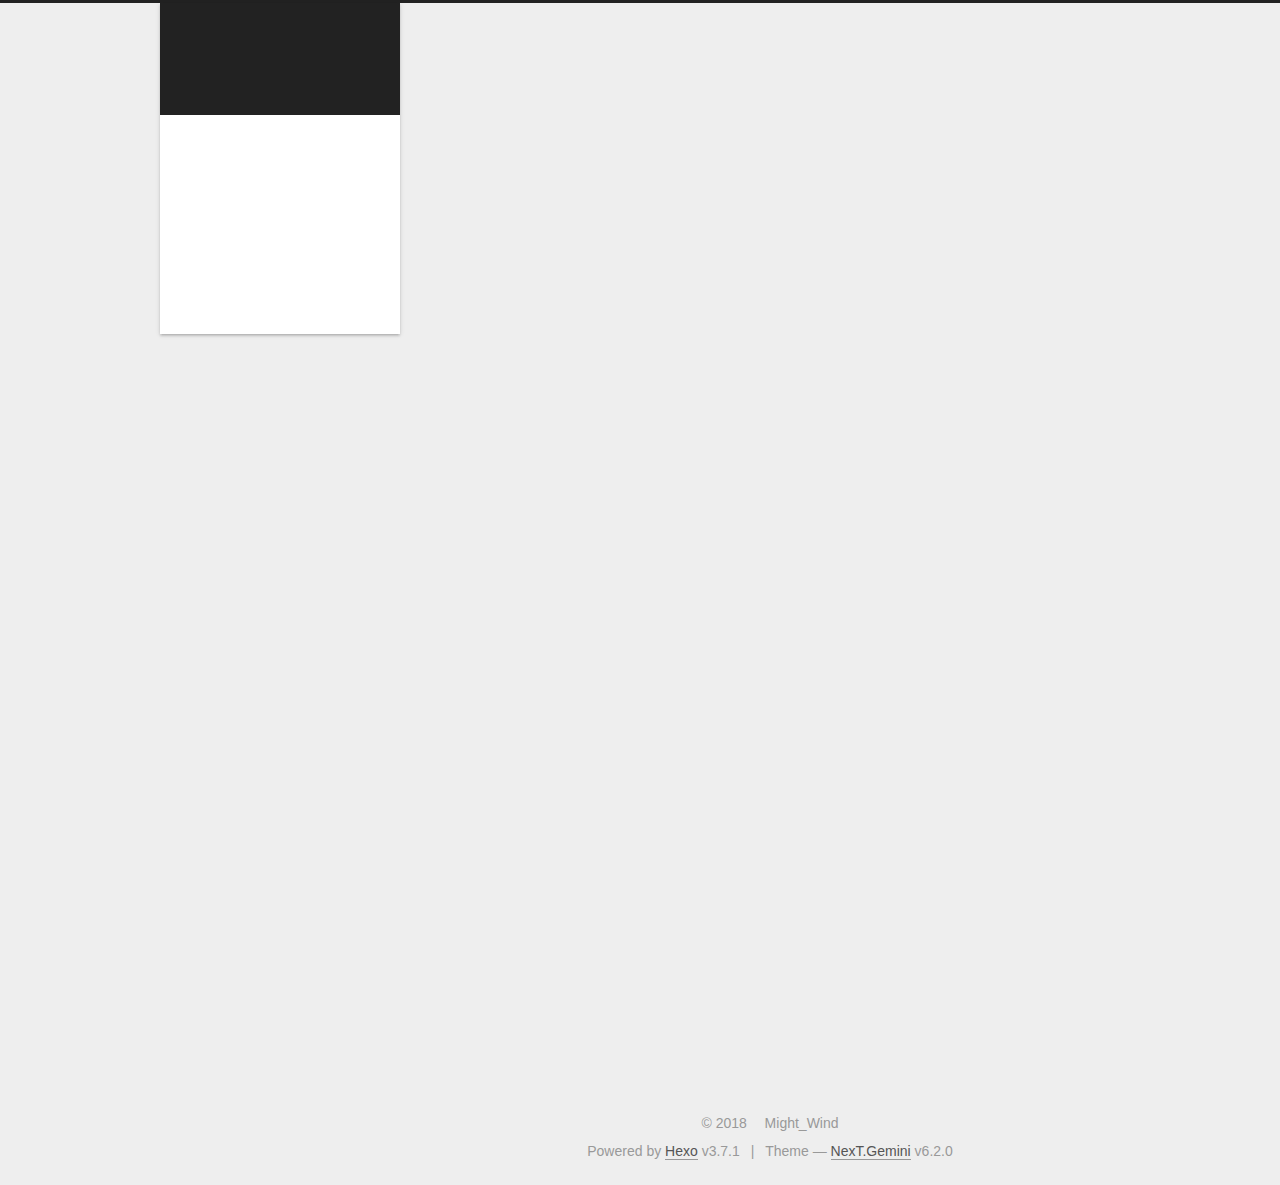
==== commit 125fd14b: "Site updated: 2018-05-07 22:09:52" ====
--- a/index.html
+++ b/index.html
@@ -102,16 +102,16 @@
 
 
 
-  <meta name="description" content="MC MMORPG服务器最终要塞服主和管理员发布信息的平台，所有服务器的活动、更新、奖励、怪物数据等官方信息都会从这个平台发布。">
+  <meta name="description" content="MC MMORPG服务器最终要塞服主和管理员发布信息的平台，所有服务器的活动、更新、奖励、怪物数据等官方信息都会从这个平台发布。赞助请点下方链接。">
 <meta property="og:type" content="website">
 <meta property="og:title" content="最终要塞">
 <meta property="og:url" content="http://yoursite.com/index.html">
 <meta property="og:site_name" content="最终要塞">
-<meta property="og:description" content="MC MMORPG服务器最终要塞服主和管理员发布信息的平台，所有服务器的活动、更新、奖励、怪物数据等官方信息都会从这个平台发布。">
+<meta property="og:description" content="MC MMORPG服务器最终要塞服主和管理员发布信息的平台，所有服务器的活动、更新、奖励、怪物数据等官方信息都会从这个平台发布。赞助请点下方链接。">
 <meta property="og:locale" content="zh-cn">
 <meta name="twitter:card" content="summary">
 <meta name="twitter:title" content="最终要塞">
-<meta name="twitter:description" content="MC MMORPG服务器最终要塞服主和管理员发布信息的平台，所有服务器的活动、更新、奖励、怪物数据等官方信息都会从这个平台发布。">
+<meta name="twitter:description" content="MC MMORPG服务器最终要塞服主和管理员发布信息的平台，所有服务器的活动、更新、奖励、怪物数据等官方信息都会从这个平台发布。赞助请点下方链接。">
 
 
 
@@ -249,7 +249,7 @@
         
           
           <li class="menu-item menu-item-赞助">
-    <a href="/sponsor/" rel="section">
+    <a href="https:\/\/zzys.mcrmb.com/" rel="section">
       <i class="menu-item-icon fa fa-fw fa-赞助"></i> <br />赞助</a>
   </li>
 
@@ -285,6 +285,151 @@
           <div id="content" class="content">
             
   <section id="posts" class="posts-expand">
+    
+      
+
+  
+
+  
+  
+  
+
+  
+
+  <article class="post post-type-normal" itemscope itemtype="http://schema.org/Article">
+  
+  
+  
+  <div class="post-block">
+    <link itemprop="mainEntityOfPage" href="http://yoursite.com/2018/05/06/血盟骑士团建立/">
+
+    <span hidden itemprop="author" itemscope itemtype="http://schema.org/Person">
+      <meta itemprop="name" content="Might_Wind">
+      <meta itemprop="description" content="">
+      <meta itemprop="image" content="/images/avatar.gif">
+    </span>
+
+    <span hidden itemprop="publisher" itemscope itemtype="http://schema.org/Organization">
+      <meta itemprop="name" content="最终要塞">
+    </span>
+
+    
+      <header class="post-header">
+
+        
+        
+          <h1 class="post-title" itemprop="name headline">
+                
+                <a class="post-title-link" href="/2018/05/06/血盟骑士团建立/" itemprop="url">
+                  血盟骑士团建立
+                </a>
+              
+            
+          </h1>
+        
+
+        <div class="post-meta">
+          <span class="post-time">
+
+            
+            
+            
+
+            
+              <span class="post-meta-item-icon">
+                <i class="fa fa-calendar-o"></i>
+              </span>
+              
+                <span class="post-meta-item-text">Posted on</span>
+              
+
+              
+                
+              
+
+              <time title="Created: 2018-05-06 22:00:24" itemprop="dateCreated datePublished" datetime="2018-05-06T22:00:24+08:00">2018-05-06</time>
+            
+
+            
+          </span>
+
+          
+
+          
+            
+          
+
+          
+          
+
+          
+
+          
+
+          
+
+        </div>
+      </header>
+    
+
+    
+    
+    
+    <div class="post-body" itemprop="articleBody">
+
+      
+      
+
+      
+        
+          
+            <h4 id="本服第一个工会：血盟骑士团-在5月1日建立"><a href="#本服第一个工会：血盟骑士团-在5月1日建立" class="headerlink" title="本服第一个工会：血盟骑士团 在5月1日建立"></a>本服第一个工会：血盟骑士团 在5月1日建立</h4><p>经过血盟骑士团内玩家的不懈努力，一直存在于想象中的血盟骑士团工会终于在5月1日晚建立，工会现在属于公开招人状态，会长康华欢迎各位新手和大佬加入血盟骑士团！</p>
+<p>一开始血盟骑士团的建立是由于服务器boss的强力，服主神风为了推崇“团战分物品”的打怪模式，开启组队模式，第一批尝试组队的玩家们在+攻略第三层多人副本打boss取得了显著的成果，帮助队伍内的成员们的装备获得了飞速的进步。这一形式更是在后来组队成员在野外的战斗被发扬光大，在击杀魔种小头领时，队伍使用了引怪+追击的方式，一次次对魔种予以击破。在这一过程中，血盟骑士团的雏形慢慢开始形成，服务器内最强的玩家组成了理想的血盟骑士团。</p>
+<p>然而血盟骑士团一开始经费尤其不足。成立工会需要50万的金币，工会里的玩家都没有足够的钱支付，所以工会一直处于假想状态。虽然这只是假想的工会，工会一直在默默地壮大着。会长康华创建工会的一开始就意识到了最终要塞中团战的重要性，希望新的玩家不断地加入工会，为工会设定了一个规则：</p>
+<ol>
+<li>如果有新手加入服务器，帮助新手打到试炼套，并让他们加入血盟骑士团</li>
+<li>进入血盟骑士团之后，参加工会内的团战活动，一起攻克个人难以打败的boss</li>
+<li>工会内的资源共享，若某工会成员有不再需要的道具，免费转让给工会内其他成员</li>
+</ol>
+<p>希望血盟骑士团在今后能够继续壮大，期望会有更多的人加入工会，并且血盟骑士团不仅能够帮助团内的人获得更好的装备，更能帮助全服的人获得更好的资源和更好的boss打法</p>
+
+          
+        
+      
+    </div>
+
+    
+
+    
+    
+    
+
+    
+
+    
+
+    
+
+    <footer class="post-footer">
+      
+
+      
+
+      
+
+      
+      
+        <div class="post-eof"></div>
+      
+    </footer>
+  </div>
+  
+  
+  
+  </article>
+
+
     
       
 
@@ -459,7 +604,7 @@
           <div class="site-author motion-element" itemprop="author" itemscope itemtype="http://schema.org/Person">
             
               <p class="site-author-name" itemprop="name">Might_Wind</p>
-              <p class="site-description motion-element" itemprop="description">MC MMORPG服务器最终要塞服主和管理员发布信息的平台，所有服务器的活动、更新、奖励、怪物数据等官方信息都会从这个平台发布。</p>
+              <p class="site-description motion-element" itemprop="description">MC MMORPG服务器最终要塞服主和管理员发布信息的平台，所有服务器的活动、更新、奖励、怪物数据等官方信息都会从这个平台发布。赞助请点下方链接。</p>
           </div>
 
           
@@ -469,7 +614,7 @@
                 
                   <a href="/archives">
                 
-                    <span class="site-state-item-count">1</span>
+                    <span class="site-state-item-count">2</span>
                     <span class="site-state-item-name">posts</span>
                   </a>
                 </div>
@@ -486,7 +631,9 @@
                     
                       
                     
-                    <span class="site-state-item-count">1</span>
+                      
+                    
+                    <span class="site-state-item-count">2</span>
                     <span class="site-state-item-name">tags</span>
                   
                 </div>
@@ -500,12 +647,7 @@
             <div class="links-of-author motion-element">
               
                 <span class="links-of-author-item">
-                  <a href="https://github.com/RichardGodfreyson" target="_blank" title="GitHub"><i class="fa fa-fw fa-github"></i>GitHub</a>
-                  
-                </span>
-              
-                <span class="links-of-author-item">
-                  <a href="mailto:richard.hu01@foxmail.com" target="_blank" title="E-Mail"><i class="fa fa-fw fa-envelope"></i>E-Mail</a>
+                  <a href="https://zzys.mcrmb.com/" target="_blank" title="赞助"><i class="fa fa-fw fa-赞助"></i>赞助</a>
                   
                 </span>
               
@@ -717,6 +859,8 @@
   
 
   
+  <script type="text/javascript" src="/js/src/exturl.js?v=6.2.0"></script>
+
 
   
 
--- a/css/main.css
+++ b/css/main.css
@@ -1826,7 +1826,7 @@
   width: 4px;
   height: 4px;
   border-radius: 50%;
-  background: #ffaf00;
+  background: #40b320;
 }
 .links-of-blogroll {
   font-size: 13px;
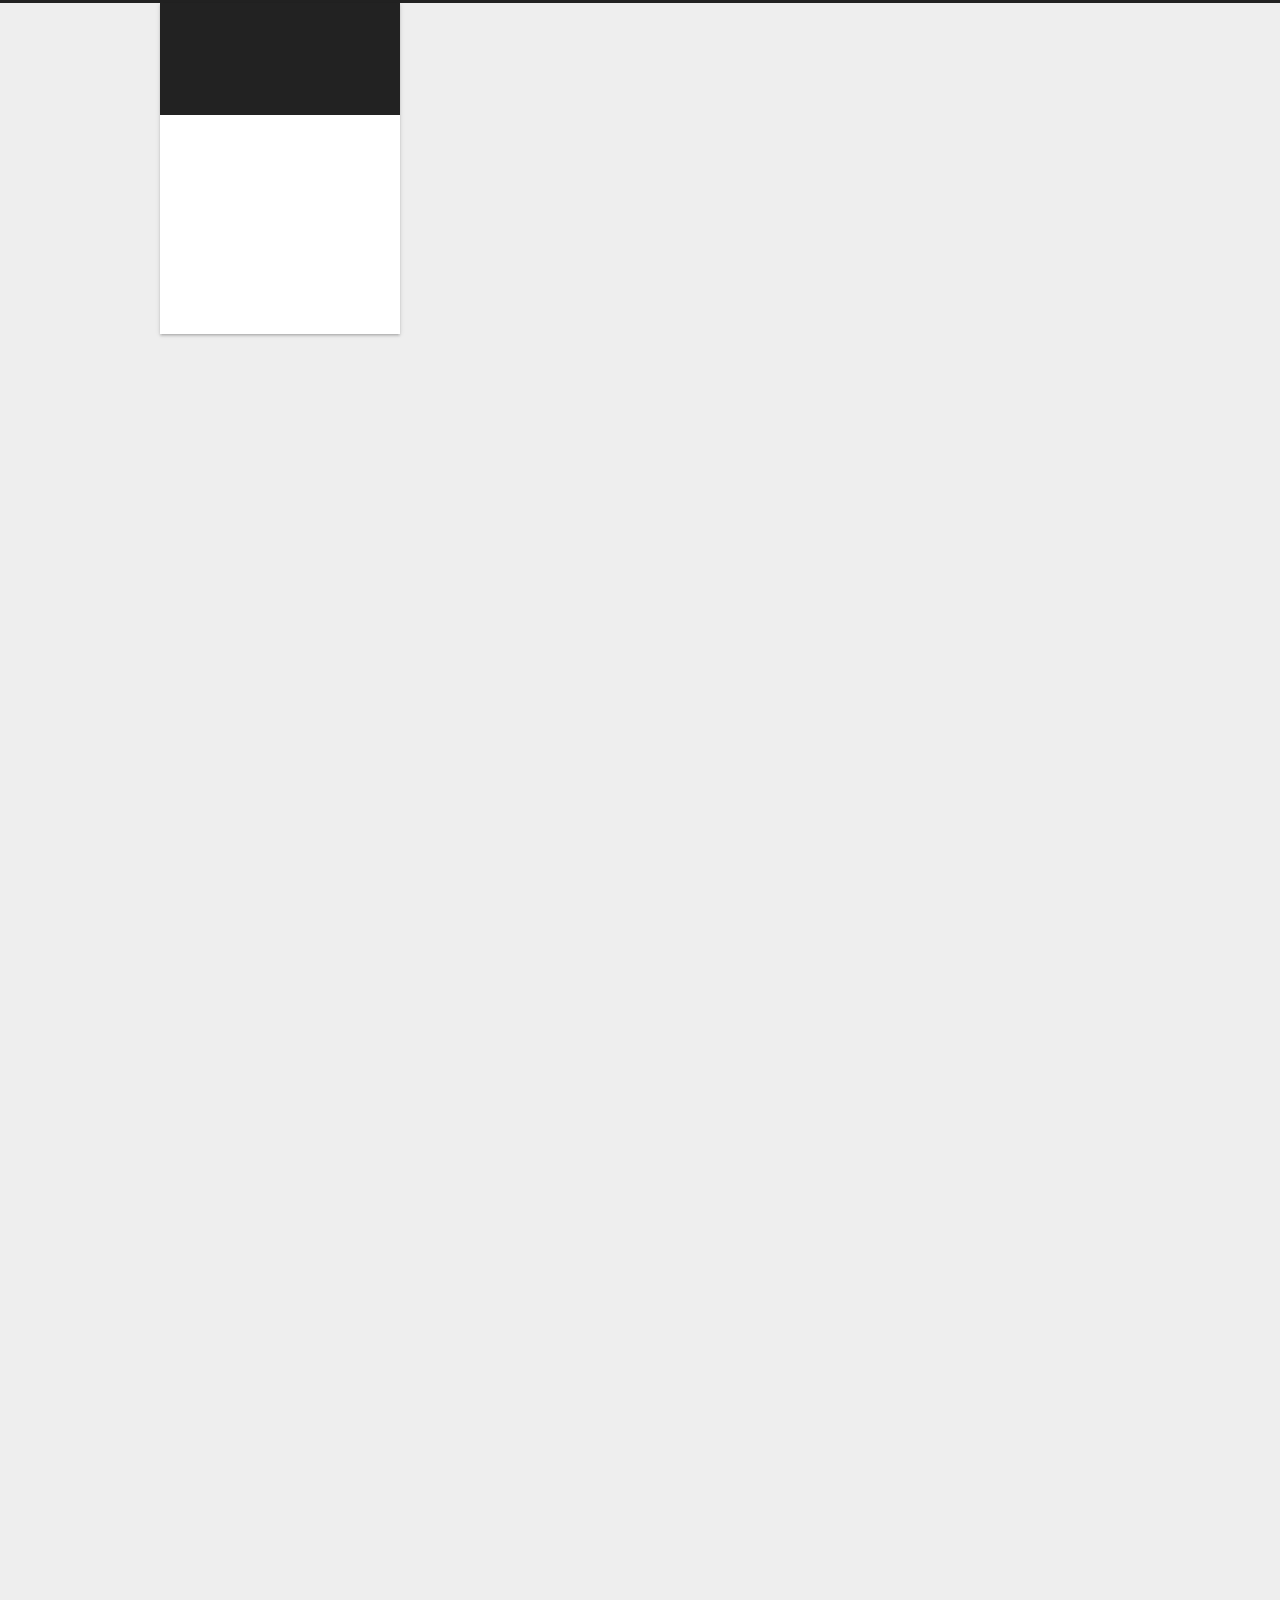
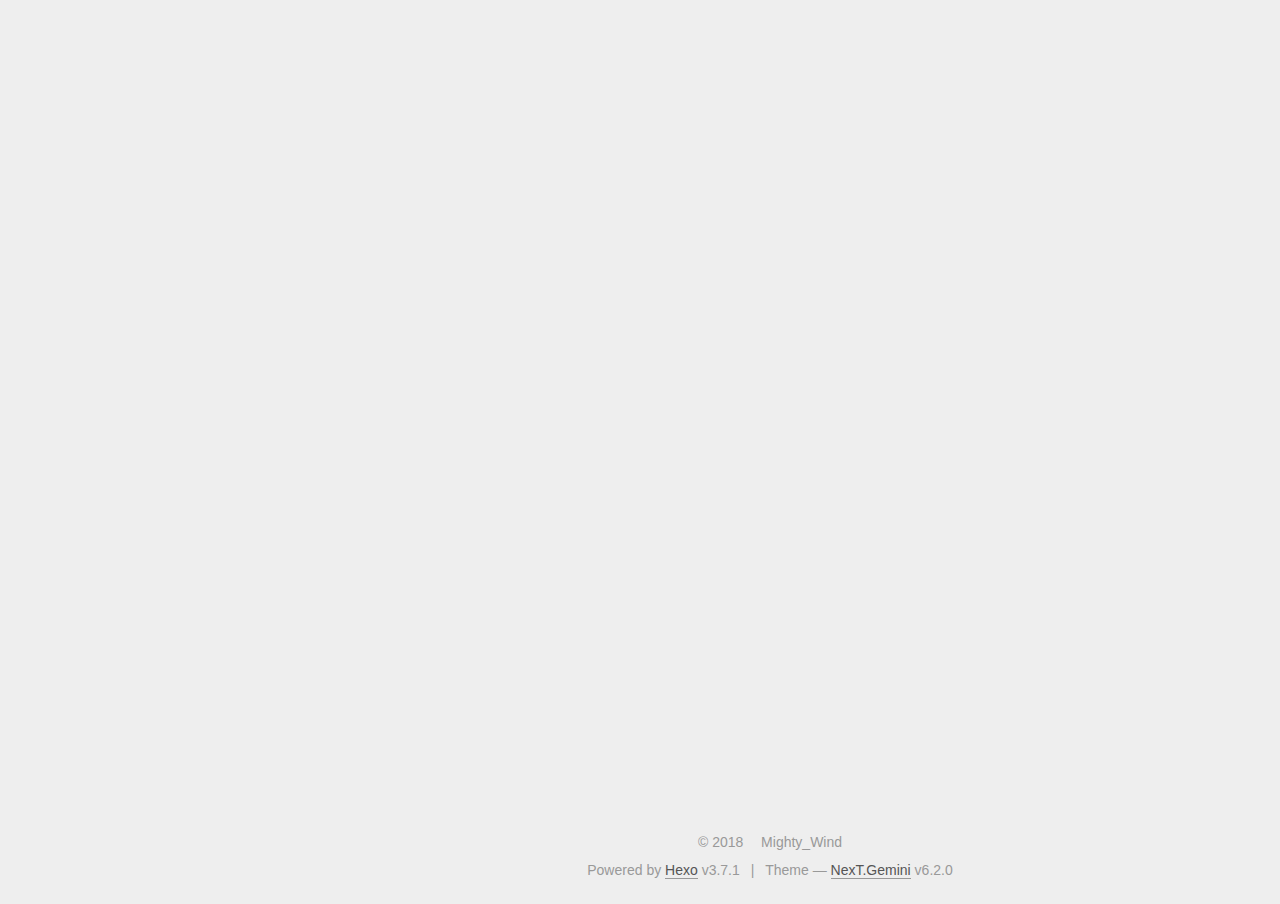
==== commit 2be98dad: "Site updated: 2018-05-08 10:46:58" ====
--- a/index.html
+++ b/index.html
@@ -301,10 +301,158 @@
   
   
   <div class="post-block">
+    <link itemprop="mainEntityOfPage" href="http://yoursite.com/2018/05/08/策划中！新副本：贝尔蒙德/">
+
+    <span hidden itemprop="author" itemscope itemtype="http://schema.org/Person">
+      <meta itemprop="name" content="Mighty_Wind">
+      <meta itemprop="description" content="">
+      <meta itemprop="image" content="/images/avatar.gif">
+    </span>
+
+    <span hidden itemprop="publisher" itemscope itemtype="http://schema.org/Organization">
+      <meta itemprop="name" content="最终要塞">
+    </span>
+
+    
+      <header class="post-header">
+
+        
+        
+          <h1 class="post-title" itemprop="name headline">
+                
+                <a class="post-title-link" href="/2018/05/08/策划中！新副本：贝尔蒙德/" itemprop="url">
+                  策划中！新副本：贝尔蒙德
+                </a>
+              
+            
+          </h1>
+        
+
+        <div class="post-meta">
+          <span class="post-time">
+
+            
+            
+            
+
+            
+              <span class="post-meta-item-icon">
+                <i class="fa fa-calendar-o"></i>
+              </span>
+              
+                <span class="post-meta-item-text">Posted on</span>
+              
+
+              
+                
+              
+
+              <time title="Created: 2018-05-08 00:18:58 / Modified: 01:13:21" itemprop="dateCreated datePublished" datetime="2018-05-08T00:18:58+08:00">2018-05-08</time>
+            
+
+            
+              
+
+              
+            
+          </span>
+
+          
+
+          
+            
+          
+
+          
+          
+
+          
+
+          
+
+          
+
+        </div>
+      </header>
+    
+
+    
+    
+    
+    <div class="post-body" itemprop="articleBody">
+
+      
+      
+
+      
+        
+          
+            <h2 id="恶魔首领贝尔蒙德背后故事披露"><a href="#恶魔首领贝尔蒙德背后故事披露" class="headerlink" title="恶魔首领贝尔蒙德背后故事披露"></a>恶魔首领贝尔蒙德背后故事披露</h2><p>魔种一直在袭击人类，由于我们村庄的锻造技术和勇士，在其他人类都已经绝迹之后，依然作为人类的最终要塞存在着。我们的要塞城外一直有魔种在肆虐，我们知道魔种就是人类濒临灭绝的主要原因，然而我们却一直不知道为什么魔种出现在这个世界上，而最近我们收到了一封血书，是另外一个和我们一样的村庄在要塞城破之时十万火急送来的信。这封信简短地交代了魔种是为何出现，而使人类遭受如此大的打击的，以下是信件的内容：</p>
+<p><blockquote><p>你好，还在坚守人类阵地的勇士们，</p>
+<p>当你们看到这封信的时候，我们的要塞或许就已经陷落了，就在刚才，魔种大军攻破了我们城外的防线，现在兵临城下，我们的战士们都已经疲倦了，不知道还能支撑多久。也许你们是恶魔一伙，也许你们同是人类的盟友，我们都觉得无所谓了，下面这个故事是我们知道的关于魔种的来源的简要信息，希望这能够增加你们对于魔种的了解。</p>
+<p>曾经一个叫做加百利·贝尔蒙德的恶魔猎手，一直都在对抗吸血鬼，保护人类，他有一个巫女妻子，有一个儿子，生活很美好。然而他某一次在于吸血鬼女王的战斗时，被女王咬到了后颈，也被转化成了吸血鬼，实力也变得十分强悍。于是人们十分怕他，觉得他们一家人获得的力量可能会摧毁整个村庄，即使他们仍然怀有善意。</p>
+<p>某一天，他们把趁着贝尔蒙德不在，把他的的妻子绑在柱子上，活活烧死。当贝尔蒙德到达火刑架前时，一切都已经晚了，贝尔蒙德十分愤怒，他离开了村庄，召唤了一个恶魔大军，和他的儿子一起不断的报复村庄里的村民们，这反而印证了村民的担心，他们世世代代不断与他这个吸血鬼家族斗争，殊不知在世代斗争的同时，魔种已经打败了大部分的人类，现在的人类已经所剩无几了。</p>
+<p>现在他的城堡已经被发现，我们却在挑战的时候由于兵力跟不上源源不断的魔种，最后由攻击转入防守，而防线又被攻破，我们这个世代与魔种斗争的村庄已经危在旦夕了。</p>
+<p>我们曾经试图与外界通信，与其他人类要塞建立联系，一起寻找并且攻打贝尔蒙德的城堡，然而各个要塞之间互相猜忌，由于联系少，会怀疑对方是不是魔种，我们也经常听说某个要塞因为受了魔种的蛊惑而全城被屠杀，所以在观测员找到你们要塞之后并没有贸然联络，现在我们即将全军覆没，我觉得联络你们也不会对我们造成有更加沉重的影响了，所以才敢把这些都告诉你们。希望你们能够接受延续人类文明的使命，继续和魔种战斗！</p>
+<footer><strong>菈菲尔·恩兹沃斯</strong></footer></blockquote></p>
+<p>另一个要塞在临死之时将关于魔种的信息交给了他们的盟友，我们肩上的任务更加重大了。人类最终的要塞乃是人类的希望，击败贝尔蒙德之后才会迎来新的时代，而创造这个新时代的，将会是我们这些勇士！</p>
+
+          
+        
+      
+    </div>
+
+    
+
+    
+    
+    
+
+    
+
+    
+
+    
+
+    <footer class="post-footer">
+      
+
+      
+
+      
+
+      
+      
+        <div class="post-eof"></div>
+      
+    </footer>
+  </div>
+  
+  
+  
+  </article>
+
+
+    
+      
+
+  
+
+  
+  
+  
+
+  
+
+  <article class="post post-type-normal" itemscope itemtype="http://schema.org/Article">
+  
+  
+  
+  <div class="post-block">
     <link itemprop="mainEntityOfPage" href="http://yoursite.com/2018/05/06/血盟骑士团建立/">
 
     <span hidden itemprop="author" itemscope itemtype="http://schema.org/Person">
-      <meta itemprop="name" content="Might_Wind">
+      <meta itemprop="name" content="Mighty_Wind">
       <meta itemprop="description" content="">
       <meta itemprop="image" content="/images/avatar.gif">
     </span>
@@ -449,7 +597,7 @@
     <link itemprop="mainEntityOfPage" href="http://yoursite.com/2018/04/25/mobInfo/">
 
     <span hidden itemprop="author" itemscope itemtype="http://schema.org/Person">
-      <meta itemprop="name" content="Might_Wind">
+      <meta itemprop="name" content="Mighty_Wind">
       <meta itemprop="description" content="">
       <meta itemprop="image" content="/images/avatar.gif">
     </span>
@@ -603,7 +751,7 @@
         <div class="site-overview">
           <div class="site-author motion-element" itemprop="author" itemscope itemtype="http://schema.org/Person">
             
-              <p class="site-author-name" itemprop="name">Might_Wind</p>
+              <p class="site-author-name" itemprop="name">Mighty_Wind</p>
               <p class="site-description motion-element" itemprop="description">MC MMORPG服务器最终要塞服主和管理员发布信息的平台，所有服务器的活动、更新、奖励、怪物数据等官方信息都会从这个平台发布。赞助请点下方链接。</p>
           </div>
 
@@ -614,7 +762,7 @@
                 
                   <a href="/archives">
                 
-                    <span class="site-state-item-count">2</span>
+                    <span class="site-state-item-count">3</span>
                     <span class="site-state-item-name">posts</span>
                   </a>
                 </div>
@@ -686,7 +834,7 @@
   <span class="with-love" id="animate">
     <i class="fa fa-user"></i>
   </span>
-  <span class="author" itemprop="copyrightHolder">Might_Wind</span>
+  <span class="author" itemprop="copyrightHolder">Mighty_Wind</span>
 
   
 
--- a/css/main.css
+++ b/css/main.css
@@ -737,6 +737,20 @@
 .page-archive .group-picture-column {
   max-width: 150px;
   max-height: 150px;
+}
+.exturl {
+  background-color: transparent;
+  cursor: pointer;
+  border-bottom: 1px solid #999;
+}
+.exturl .fa {
+  font-size: 14px;
+}
+.exturl:active,
+.exturl:hover {
+  outline: 0;
+  color: #222;
+  border-bottom-color: #222;
 }
 .post-body .note {
   position: relative;
@@ -1826,7 +1840,7 @@
   width: 4px;
   height: 4px;
   border-radius: 50%;
-  background: #40b320;
+  background: #ec69ab;
 }
 .links-of-blogroll {
   font-size: 13px;
